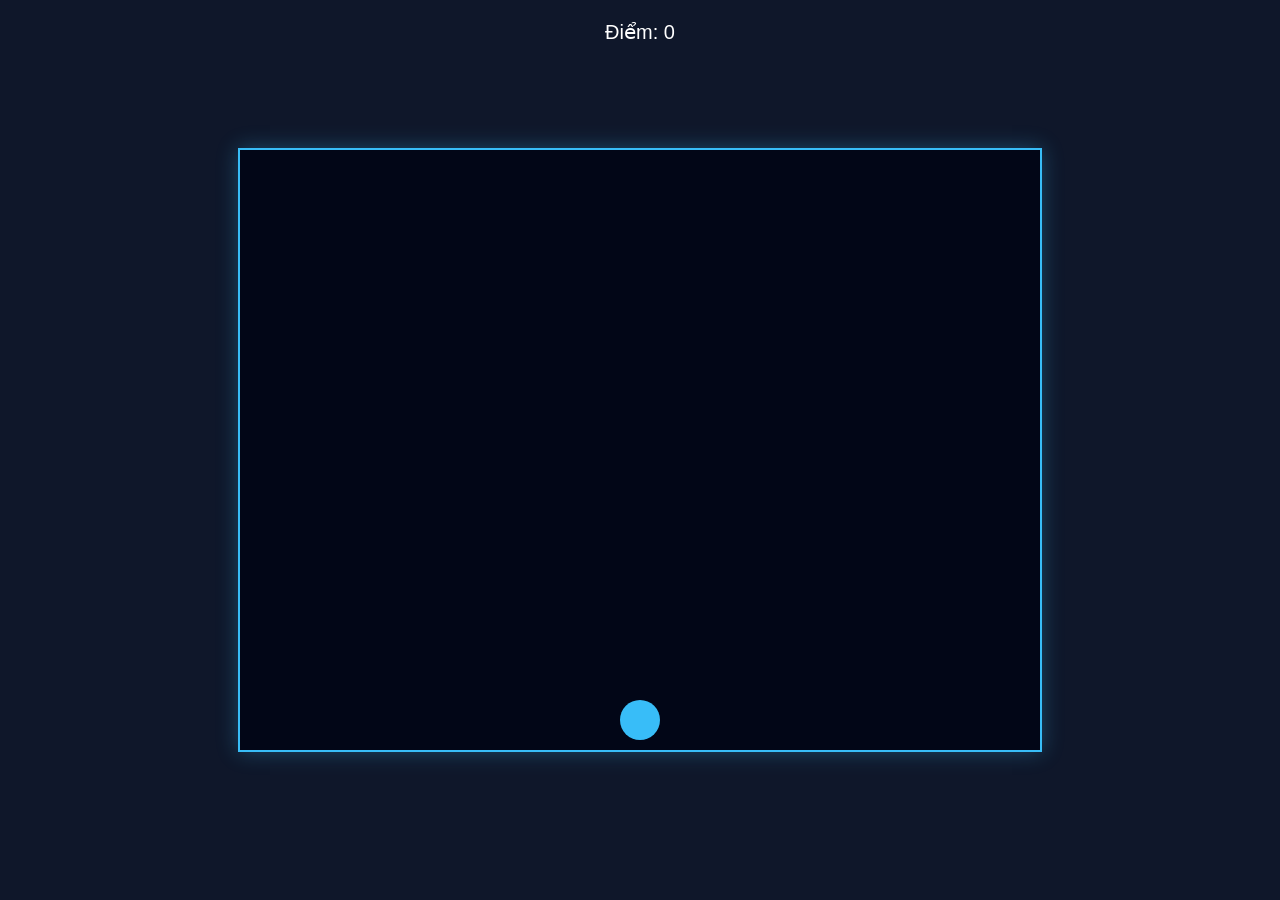
==== index.html @ 9acb3fcd "up Updated vocabulary list with additional entries and removed some." ====
<!DOCTYPE html>
<html lang="vi">
<head>
    <meta charset="UTF-8">
    <title>Game Bắn Từ Vựng - Typing Shooter</title>
    <style>
        body {
            margin: 0;
            background: #0f172a;
            color: #fff;
            font-family: Arial, sans-serif;
            display: flex;
            flex-direction: column;
            align-items: center;
            justify-content: center;
            height: 100vh;
            overflow: hidden;
        }
        #gameCanvas {
            border: 2px solid #38bdf8;
            box-shadow: 0 0 20px rgba(56, 189, 248, 0.3);
            background: #020617;
        }
        .info {
            position: absolute;
            top: 20px;
            font-size: 20px;
        }
    </style>
</head>
<body>

<div class="info">Điểm: <span id="score">0</span></div>
<canvas id="gameCanvas" width="800" height="600"></canvas>

<script>
const canvas = document.getElementById('gameCanvas');
const ctx = canvas.getContext('2d');
const scoreEl = document.getElementById('score');

const wordList = [
    // --- Thực phẩm & Đồ uống ---
    { en: 'apple', vi: 'Quả táo' },
    { en: 'banana', vi: 'Quả chuối' },
    { en: 'water', vi: 'Nước' },
    { en: 'food', vi: 'Thức ăn' },
    { en: 'bread', vi: 'Bánh mì' },
    { en: 'rice', vi: 'Cơm / Gạo' },
    { en: 'milk', vi: 'Sữa' },
    { en: 'tea', vi: 'Trà' },
    { en: 'coffee', vi: 'Cà phê' },
    { en: 'meat', vi: 'Thịt' },
    { en: 'fish', vi: 'Cá' },
    { en: 'chicken', vi: 'Thịt gà' },
    { en: 'egg', vi: 'Quả trứng' },
    { en: 'sugar', vi: 'Đường' },
    { en: 'salt', vi: 'Muối' },
    { en: 'fruit', vi: 'Trái cây' },
    { en: 'vegetable', vi: 'Rau củ' },
    { en: 'soup', vi: 'Canh / Súp' },
    { en: 'juice', vi: 'Nước ép' },
    { en: 'cake', vi: 'Bánh ngọt' },

    // --- Công nghệ & Thiết bị ---
    { en: 'computer', vi: 'Máy tính' },
    { en: 'keyboard', vi: 'Bàn phím' },
    { en: 'mouse', vi: 'Con chuột máy tính' },
    { en: 'screen', vi: 'Màn hình' },
    { en: 'phone', vi: 'Điện thoại' },
    { en: 'laptop', vi: 'Máy tính xách tay' },
    { en: 'internet', vi: 'Mạng internet' },
    { en: 'website', vi: 'Trang web' },
    { en: 'software', vi: 'Phần mềm' },
    { en: 'hardware', vi: 'Phần cứng' },
    { en: 'network', vi: 'Mạng lưới' },
    { en: 'data', vi: 'Dữ liệu' },
    { en: 'coding', vi: 'Lập trình' },
    { en: 'system', vi: 'Hệ thống' },
    { en: 'device', vi: 'Thiết bị' },
    { en: 'camera', vi: 'Máy ảnh / Camera' },
    { en: 'file', vi: 'Tập tin' },
    { en: 'folder', vi: 'Thư mục' },
    { en: 'message', vi: 'Tin nhắn' },
    { en: 'email', vi: 'Thư điện tử' },

    // --- Gia đình & Con người ---
    { en: 'family', vi: 'Gia đình' },
    { en: 'father', vi: 'Bố / Cha' },
    { en: 'mother', vi: 'Mẹ' },
    { en: 'brother', vi: 'Anh / Em trai' },
    { en: 'sister', vi: 'Chị / Em gái' },
    { en: 'child', vi: 'Đứa trẻ' },
    { en: 'children', vi: 'Trẻ em' },
    { en: 'parent', vi: 'Phụ huynh' },
    { en: 'friend', vi: 'Bạn bè' },
    { en: 'person', vi: 'Con người' },
    { en: 'people', vi: 'Mọi người / Con người' },
    { en: 'man', vi: 'Đàn ông' },
    { en: 'woman', vi: 'Phụ nữ' },
    { en: 'boy', vi: 'Cậu bé' },
    { en: 'girl', vi: 'Cô gái' },
    { en: 'baby', vi: 'Trẻ sơ sinh' },
    { en: 'student', vi: 'Học sinh / Sinh viên' },
    { en: 'teacher', vi: 'Giáo viên' },
    { en: 'doctor', vi: 'Bác sĩ' },
    { en: 'worker', vi: 'Công nhân / Người lao động' },

    // --- Thời gian & Vũ trụ ---
    { en: 'time', vi: 'Thời gian' },
    { en: 'today', vi: 'Hôm nay' },
    { en: 'yesterday', vi: 'Hôm qua' },
    { en: 'tomorrow', vi: 'Ngày mai' },
    { en: 'morning', vi: 'Buổi sáng' },
    { en: 'afternoon', vi: 'Buổi chiều' },
    { en: 'evening', vi: 'Buổi tối' },
    { en: 'night', vi: 'Ban đêm' },
    { en: 'week', vi: 'Tuần' },
    { en: 'month', vi: 'Tháng' },
    { en: 'year', vi: 'Năm' },
    { en: 'future', vi: 'Tương lai' },
    { en: 'past', vi: 'Quá khứ' },
    { en: 'present', vi: 'Hiện tại' },
    { en: 'sun', vi: 'Mặt trời' },
    { en: 'moon', vi: 'Mặt trăng' },
    { en: 'star', vi: 'Ngôi sao' },
    { en: 'galaxy', vi: 'Thiên hà' },
    { en: 'space', vi: 'Không gian / Vũ trụ' },
    { en: 'earth', vi: 'Trái đất' },

    // --- Đồ vật & Nhà cửa ---
    { en: 'house', vi: 'Ngôi nhà' },
    { en: 'room', vi: 'Căn phòng' },
    { en: 'door', vi: 'Cửa ra vào' },
    { en: 'window', vi: 'Cửa sổ' },
    { en: 'table', vi: 'Cái bàn' },
    { en: 'chair', vi: 'Cái ghế' },
    { en: 'bed', vi: 'Cái giường' },
    { en: 'book', vi: 'Quyển sách' },
    { en: 'pen', vi: 'Cây bút' },
    { en: 'paper', vi: 'Tờ giấy' },
    { en: 'bag', vi: 'Cặp / Túi xách' },
    { en: 'clothes', vi: 'Quần áo' },
    { en: 'shoes', vi: 'Giày' },
    { en: 'clock', vi: 'Đồng hồ' },
    { en: 'money', vi: 'Tiền' },
    { en: 'car', vi: 'Xe hơi' },
    { en: 'bicycle', vi: 'Xe đạp' },
    { en: 'bus', vi: 'Xe buýt' },
    { en: 'train', vi: 'Tàu hỏa' },
    { en: 'airplane', vi: 'Máy bay' },

    // --- Địa điểm & Thiên nhiên ---
    { en: 'city', vi: 'Thành phố' },
    { en: 'country', vi: 'Đất nước / Quê hương' },
    { en: 'school', vi: 'Trường học' },
    { en: 'company', vi: 'Công ty' },
    { en: 'office', vi: 'Văn phòng' },
    { en: 'hospital', vi: 'Bệnh viện' },
    { en: 'park', vi: 'Công viên' },
    { en: 'street', vi: 'Con đường' },
    { en: 'road', vi: 'Đường đi' },
    { en: 'market', vi: 'Chợ' },
    { en: 'store', vi: 'Cửa hàng' },
    { en: 'river', vi: 'Dòng sông' },
    { en: 'sea', vi: 'Biển' },
    { en: 'ocean', vi: 'Đại dương' },
    { en: 'mountain', vi: 'Ngọn núi' },
    { en: 'forest', vi: 'Khu rừng' },
    { en: 'tree', vi: 'Cây cối' },
    { en: 'flower', vi: 'Bông hoa' },
    { en: 'weather', vi: 'Thời tiết' },
    { en: 'rain', vi: 'Cơn mưa' },

    // --- Động từ thông dụng ---
    { en: 'be', vi: 'Thì, là, ở' },
    { en: 'have', vi: 'Có' },
    { en: 'do', vi: 'Làm' },
    { en: 'say', vi: 'Nói' },
    { en: 'go', vi: 'Đi' },
    { en: 'get', vi: 'Nhận được / Lấy' },
    { en: 'make', vi: 'Tạo ra / Làm' },
    { en: 'know', vi: 'Biết' },
    { en: 'think', vi: 'Nghĩ' },
    { en: 'take', vi: 'Cầm / Lấy' },
    { en: 'see', vi: 'Nhìn thấy' },
    { en: 'come', vi: 'Đến' },
    { en: 'want', vi: 'Muốn' },
    { en: 'look', vi: 'Nhìn' },
    { en: 'use', vi: 'Sử dụng' },
    { en: 'find', vi: 'Tìm kiếm' },
    { en: 'give', vi: 'Cho / Tặng' },
    { en: 'tell', vi: 'Kể / Nói' },
    { en: 'work', vi: 'Làm việc' },
    { en: 'call', vi: 'Gọi điện / Gọi' },
    { en: 'try', vi: 'Thử / Cố gắng' },
    { en: 'ask', vi: 'Hỏi' },
    { en: 'need', vi: 'Cần' },
    { en: 'feel', vi: 'Cảm thấy' },
    { en: 'become', vi: 'Trở thành' },
    { en: 'leave', vi: 'Rời đi' },
    { en: 'put', vi: 'Đặt / Để' },
    { en: 'mean', vi: 'Có nghĩa là' },
    { en: 'keep', vi: 'Giữ' },
    { en: 'let', vi: 'Để cho / Cho phép' },
    { en: 'begin', vi: 'Bắt đầu' },
    { en: 'seem', vi: 'Có vẻ như' },
    { en: 'help', vi: 'Giúp đỡ' },
    { en: 'talk', vi: 'Nói chuyện' },
    { en: 'turn', vi: 'Xoay / Rẽ' },
    { en: 'start', vi: 'Khởi động / Bắt đầu' },
    { en: 'show', vi: 'Cho xem / Hiển thị' },
    { en: 'hear', vi: 'Nghe' },
    { en: 'play', vi: 'Chơi' },
    { en: 'run', vi: 'Chạy' },

    // --- Tính từ phổ biến ---
    { en: 'good', vi: 'Tốt' },
    { en: 'bad', vi: 'Xấu / Tồi tệ' },
    { en: 'big', vi: 'Lớn / To' },
    { en: 'small', vi: 'Nhỏ / Bé' },
    { en: 'happy', vi: 'Vui vẻ' },
    { en: 'sad', vi: 'Buồn' },
    { en: 'new', vi: 'Mới' },
    { en: 'old', vi: 'Cũ / Già' },
    { en: 'young', vi: 'Trẻ' },
    { en: 'long', vi: 'Dài' },
    { en: 'short', vi: 'Ngắn / Thấp' },
    { en: 'hot', vi: 'Nóng' },
    { en: 'cold', vi: 'Lạnh' },
    { en: 'easy', vi: 'Dễ dàng' },
    { en: 'hard', vi: 'Khó / Cứng' },
    { en: 'fast', vi: 'Nhanh' },
    { en: 'slow', vi: 'Chậm' },
    { en: 'beautiful', vi: 'Đẹp' },
    { en: 'important', vi: 'Quan trọng' },
    { en: 'different', vi: 'Khác biệt' },

    // --- Khái niệm & Khác ---
    { en: 'english', vi: 'Tiếng Anh' },
    { en: 'language', vi: 'Ngôn ngữ' },
    { en: 'rocket', vi: 'Tên lửa' },
    { en: 'bullet', vi: 'Viên đạn' },
    { en: 'life', vi: 'Cuộc sống' },
    { en: 'world', vi: 'Thế giới' },
    { en: 'health', vi: 'Sức khỏe' },
    { en: 'music', vi: 'Âm nhạc' },
    { en: 'art', vi: 'Nghệ thuật' },
    { en: 'history', vi: 'Lịch sử' },
    { en: 'science', vi: 'Khoa học' },
    { en: 'business', vi: 'Kinh doanh' },
    { en: 'power', vi: 'Sức mạnh / Năng lượng' },
    { en: 'game', vi: 'Trò chơi' },
    { en: 'idea', vi: 'Ý tưởng' },
    { en: 'question', vi: 'Câu hỏi' },
    { en: 'answer', vi: 'Câu trả lời' },
    { en: 'problem', vi: 'Vấn đề' },
    { en: 'solution', vi: 'Giải pháp' },
    { en: 'truth', vi: 'Sự thật' }
];

let score = 0;
let enemies = [];
let bullets = [];
let activeTarget = null; // Từ đang gõ dở

// Tọa độ súng
const gun = { x: canvas.width / 2, y: canvas.height - 30 };

// Tạo từ mới rơi xuống
function spawnEnemy() {
    const wordObj = wordList[Math.floor(Math.random() * wordList.length)];
    const x = Math.random() * (canvas.width - 200) + 50;
    enemies.push({
        text: wordObj.en,
        meaning: wordObj.vi,
        typedIndex: 0,
        x: x,
        y: 0,
        speed: 0.8 + Math.random() * 0.5
    });
}

// Tạo hiệu ứng đạn
function fireBullet(targetX, targetY) {
    bullets.push({
        x: gun.x,
        y: gun.y,
        targetX: targetX,
        targetY: targetY,
        speed: 14
    });
}

// Xử lý gõ phím
window.addEventListener('keydown', (e) => {
    const key = e.key.toLowerCase();
    if (key.length !== 1 || key < 'a' || key > 'z') return;

    // Tìm mục tiêu nếu chưa chọn
    if (!activeTarget) {
        for (let enemy of enemies) {
            if (enemy.text[0] === key) {
                activeTarget = enemy;
                break;
            }
        }
    }

    // Kiểm tra gõ đúng phím tiếp theo
    if (activeTarget) {
        if (activeTarget.text[activeTarget.typedIndex] === key) {
            activeTarget.typedIndex++;
            fireBullet(activeTarget.x + activeTarget.typedIndex * 12, activeTarget.y);

            // Gõ xong toàn bộ từ
            if (activeTarget.typedIndex === activeTarget.text.length) {
                score += 10;
                scoreEl.innerText = score;
                enemies = enemies.filter(e => e !== activeTarget);
                activeTarget = null;
            }
        }
    }
});

function update() {
    // Cập nhật vị trí từ rơi
    for (let enemy of enemies) {
        enemy.y += enemy.speed;
        if (enemy.y > canvas.height - 40) {
            if (enemy === activeTarget) activeTarget = null;
            enemies = enemies.filter(e => e !== enemy);
        }
    }

    // Cập nhật đạn
    for (let i = bullets.length - 1; i >= 0; i--) {
        let b = bullets[i];
        let dx = b.targetX - b.x;
        let dy = b.targetY - b.y;
        let dist = Math.hypot(dx, dy);

        if (dist < 10) {
            bullets.splice(i, 1);
        } else {
            b.x += (dx / dist) * b.speed;
            b.y += (dy / dist) * b.speed;
        }
    }
}

function draw() {
    ctx.clearRect(0, 0, canvas.width, canvas.height);

    // Vẽ súng
    ctx.fillStyle = '#38bdf8';
    ctx.beginPath();
    ctx.arc(gun.x, gun.y, 20, 0, Math.PI * 2);
    ctx.fill();

    // Vẽ từ vựng & Tiếng Việt
    for (let enemy of enemies) {
        // 1. Vẽ nghĩa tiếng Việt bên trên (phông nhỏ, mờ hơn)
        ctx.font = '14px Arial';
        ctx.fillStyle = enemy === activeTarget ? '#fde047' : '#94a3b8';
        ctx.fillText(`(${enemy.meaning})`, enemy.x, enemy.y - 22);

        // 2. Vẽ từ tiếng Anh
        ctx.font = '22px Courier New';
        let typedPart = enemy.text.substring(0, enemy.typedIndex);
        let remainingPart = enemy.text.substring(enemy.typedIndex);

        // Chữ đã gõ (Xanh lá)
        ctx.fillStyle = '#4ade80';
        ctx.fillText(typedPart, enemy.x, enemy.y);

        // Chữ chưa gõ (Trắng hoặc Vàng nếu đang ngắm)
        let typedWidth = ctx.measureText(typedPart).width;
        ctx.fillStyle = enemy === activeTarget ? '#facc15' : '#ffffff';
        ctx.fillText(remainingPart, enemy.x + typedWidth, enemy.y);
    }

    // Vẽ đạn
    ctx.fillStyle = '#f43f5e';
    for (let b of bullets) {
        ctx.beginPath();
        ctx.arc(b.x, b.y, 4, 0, Math.PI * 2);
        ctx.fill();
    }
}

function gameLoop() {
    update();
    draw();
    requestAnimationFrame(gameLoop);
}

setInterval(spawnEnemy, 2500);
gameLoop();
</script>
</body>
</html>
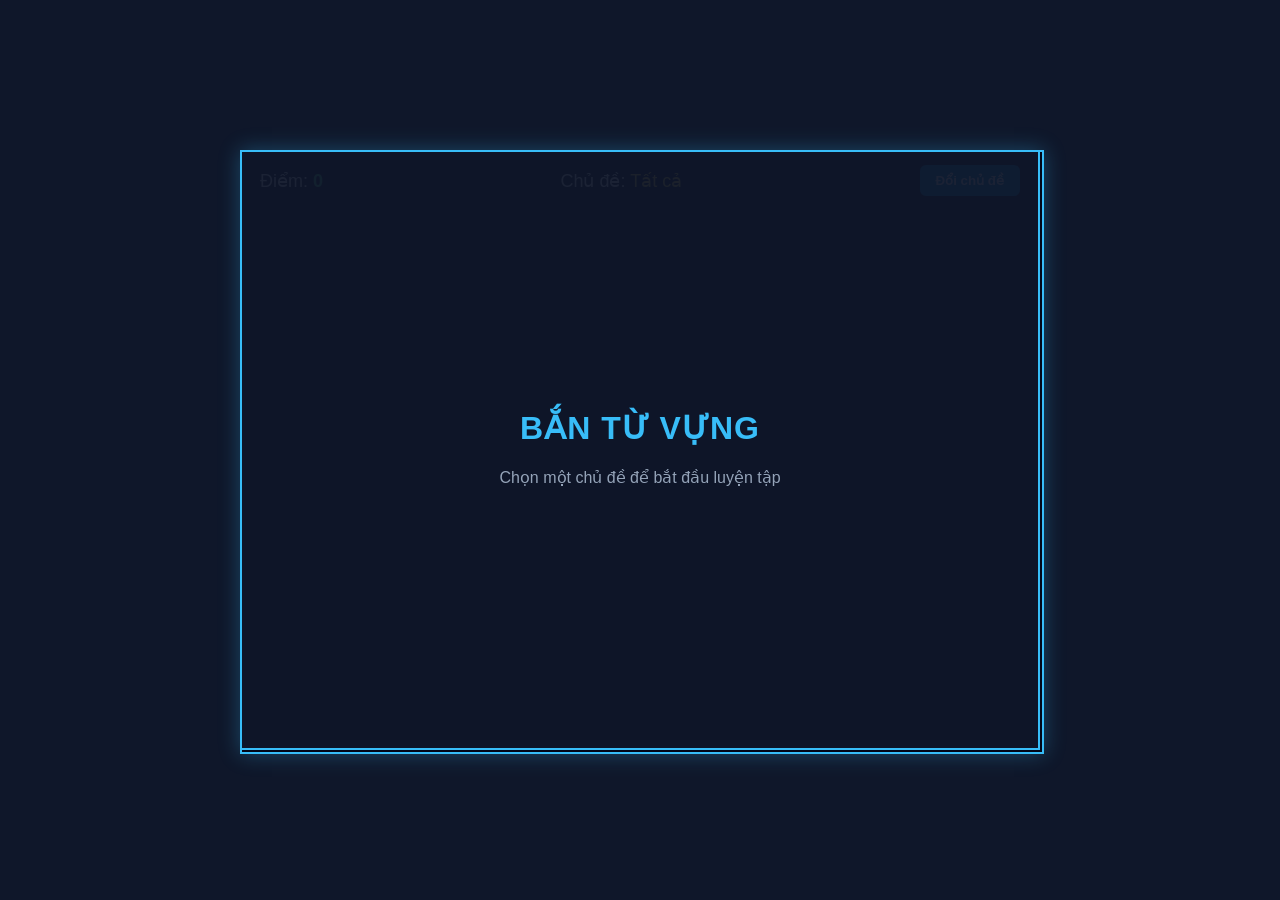
==== commit 80310a5f: "up new" ====
--- a/index.html
+++ b/index.html
@@ -16,259 +16,275 @@
             height: 100vh;
             overflow: hidden;
         }
+
+        #gameContainer {
+            position: relative;
+            width: 800px;
+            height: 600px;
+        }
+
         #gameCanvas {
             border: 2px solid #38bdf8;
             box-shadow: 0 0 20px rgba(56, 189, 248, 0.3);
             background: #020617;
-        }
+            display: block;
+        }
+
         .info {
             position: absolute;
-            top: 20px;
-            font-size: 20px;
+            top: 15px;
+            left: 20px;
+            right: 20px;
+            display: flex;
+            justify-content: space-between;
+            align-items: center;
+            font-size: 18px;
+            z-index: 5;
+            pointer-events: none;
+        }
+
+        .info button {
+            pointer-events: auto;
+            background: #0284c7;
+            color: white;
+            border: none;
+            padding: 8px 16px;
+            border-radius: 6px;
+            cursor: pointer;
+            font-weight: bold;
+            transition: 0.2s;
+        }
+
+        .info button:hover {
+            background: #0369a1;
+        }
+
+        /* Menu chọn chủ đề overlay */
+        #menuOverlay {
+            position: absolute;
+            top: 0;
+            left: 0;
+            width: 100%;
+            height: 100%;
+            background: rgba(15, 23, 42, 0.95);
+            border: 2px solid #38bdf8;
+            box-sizing: border-box;
+            display: flex;
+            flex-direction: column;
+            align-items: center;
+            justify-content: center;
+            z-index: 10;
+            padding: 20px;
+        }
+
+        #menuOverlay h1 {
+            color: #38bdf8;
+            margin-bottom: 5px;
+            font-size: 32px;
+            text-transform: uppercase;
+            letter-spacing: 1px;
+        }
+
+        #menuOverlay p {
+            color: #94a3b8;
+            margin-bottom: 25px;
+        }
+
+        .category-grid {
+            display: grid;
+            grid-template-columns: repeat(3, 1fr);
+            gap: 12px;
+            width: 90%;
+            max-width: 650px;
+        }
+
+        .category-btn {
+            background: #1e293b;
+            color: #e2e8f0;
+            border: 1px solid #475569;
+            padding: 14px;
+            border-radius: 8px;
+            cursor: pointer;
+            font-size: 15px;
+            font-weight: bold;
+            transition: all 0.2s ease;
+            text-align: center;
+        }
+
+        .category-btn:hover {
+            background: #38bdf8;
+            color: #0f172a;
+            border-color: #38bdf8;
+            transform: translateY(-2px);
+            box-shadow: 0 4px 12px rgba(56, 189, 248, 0.3);
+        }
+
+        .category-btn.all-btn {
+            grid-column: span 3;
+            background: #0284c7;
+            border-color: #38bdf8;
+        }
+
+        .category-btn.all-btn:hover {
+            background: #0369a1;
+            color: white;
         }
     </style>
 </head>
 <body>
 
-<div class="info">Điểm: <span id="score">0</span></div>
-<canvas id="gameCanvas" width="800" height="600"></canvas>
+<div id="gameContainer">
+    <div class="info">
+        <div>Điểm: <span id="score" style="color: #4ade80; font-weight: bold;">0</span></div>
+        <div>Chủ đề: <span id="currentCategory" style="color: #fde047;">Tất cả</span></div>
+        <button id="changeCatBtn" onclick="showMenu()">Đổi chủ đề</button>
+    </div>
+
+    <!-- Màn hình chọn chủ đề -->
+    <div id="menuOverlay">
+        <h1>Bắn Từ Vựng</h1>
+        <p>Chọn một chủ đề để bắt đầu luyện tập</p>
+        <div class="category-grid" id="categoryGrid"></div>
+    </div>
+
+    <canvas id="gameCanvas" width="800" height="600"></canvas>
+</div>
 
 <script>
 const canvas = document.getElementById('gameCanvas');
 const ctx = canvas.getContext('2d');
 const scoreEl = document.getElementById('score');
-
-const wordList = [
-    // --- Thực phẩm & Đồ uống ---
-    { en: 'apple', vi: 'Quả táo' },
-    { en: 'banana', vi: 'Quả chuối' },
-    { en: 'water', vi: 'Nước' },
-    { en: 'food', vi: 'Thức ăn' },
-    { en: 'bread', vi: 'Bánh mì' },
-    { en: 'rice', vi: 'Cơm / Gạo' },
-    { en: 'milk', vi: 'Sữa' },
-    { en: 'tea', vi: 'Trà' },
-    { en: 'coffee', vi: 'Cà phê' },
-    { en: 'meat', vi: 'Thịt' },
-    { en: 'fish', vi: 'Cá' },
-    { en: 'chicken', vi: 'Thịt gà' },
-    { en: 'egg', vi: 'Quả trứng' },
-    { en: 'sugar', vi: 'Đường' },
-    { en: 'salt', vi: 'Muối' },
-    { en: 'fruit', vi: 'Trái cây' },
-    { en: 'vegetable', vi: 'Rau củ' },
-    { en: 'soup', vi: 'Canh / Súp' },
-    { en: 'juice', vi: 'Nước ép' },
-    { en: 'cake', vi: 'Bánh ngọt' },
-
-    // --- Công nghệ & Thiết bị ---
-    { en: 'computer', vi: 'Máy tính' },
-    { en: 'keyboard', vi: 'Bàn phím' },
-    { en: 'mouse', vi: 'Con chuột máy tính' },
-    { en: 'screen', vi: 'Màn hình' },
-    { en: 'phone', vi: 'Điện thoại' },
-    { en: 'laptop', vi: 'Máy tính xách tay' },
-    { en: 'internet', vi: 'Mạng internet' },
-    { en: 'website', vi: 'Trang web' },
-    { en: 'software', vi: 'Phần mềm' },
-    { en: 'hardware', vi: 'Phần cứng' },
-    { en: 'network', vi: 'Mạng lưới' },
-    { en: 'data', vi: 'Dữ liệu' },
-    { en: 'coding', vi: 'Lập trình' },
-    { en: 'system', vi: 'Hệ thống' },
-    { en: 'device', vi: 'Thiết bị' },
-    { en: 'camera', vi: 'Máy ảnh / Camera' },
-    { en: 'file', vi: 'Tập tin' },
-    { en: 'folder', vi: 'Thư mục' },
-    { en: 'message', vi: 'Tin nhắn' },
-    { en: 'email', vi: 'Thư điện tử' },
-
-    // --- Gia đình & Con người ---
-    { en: 'family', vi: 'Gia đình' },
-    { en: 'father', vi: 'Bố / Cha' },
-    { en: 'mother', vi: 'Mẹ' },
-    { en: 'brother', vi: 'Anh / Em trai' },
-    { en: 'sister', vi: 'Chị / Em gái' },
-    { en: 'child', vi: 'Đứa trẻ' },
-    { en: 'children', vi: 'Trẻ em' },
-    { en: 'parent', vi: 'Phụ huynh' },
-    { en: 'friend', vi: 'Bạn bè' },
-    { en: 'person', vi: 'Con người' },
-    { en: 'people', vi: 'Mọi người / Con người' },
-    { en: 'man', vi: 'Đàn ông' },
-    { en: 'woman', vi: 'Phụ nữ' },
-    { en: 'boy', vi: 'Cậu bé' },
-    { en: 'girl', vi: 'Cô gái' },
-    { en: 'baby', vi: 'Trẻ sơ sinh' },
-    { en: 'student', vi: 'Học sinh / Sinh viên' },
-    { en: 'teacher', vi: 'Giáo viên' },
-    { en: 'doctor', vi: 'Bác sĩ' },
-    { en: 'worker', vi: 'Công nhân / Người lao động' },
-
-    // --- Thời gian & Vũ trụ ---
-    { en: 'time', vi: 'Thời gian' },
-    { en: 'today', vi: 'Hôm nay' },
-    { en: 'yesterday', vi: 'Hôm qua' },
-    { en: 'tomorrow', vi: 'Ngày mai' },
-    { en: 'morning', vi: 'Buổi sáng' },
-    { en: 'afternoon', vi: 'Buổi chiều' },
-    { en: 'evening', vi: 'Buổi tối' },
-    { en: 'night', vi: 'Ban đêm' },
-    { en: 'week', vi: 'Tuần' },
-    { en: 'month', vi: 'Tháng' },
-    { en: 'year', vi: 'Năm' },
-    { en: 'future', vi: 'Tương lai' },
-    { en: 'past', vi: 'Quá khứ' },
-    { en: 'present', vi: 'Hiện tại' },
-    { en: 'sun', vi: 'Mặt trời' },
-    { en: 'moon', vi: 'Mặt trăng' },
-    { en: 'star', vi: 'Ngôi sao' },
-    { en: 'galaxy', vi: 'Thiên hà' },
-    { en: 'space', vi: 'Không gian / Vũ trụ' },
-    { en: 'earth', vi: 'Trái đất' },
-
-    // --- Đồ vật & Nhà cửa ---
-    { en: 'house', vi: 'Ngôi nhà' },
-    { en: 'room', vi: 'Căn phòng' },
-    { en: 'door', vi: 'Cửa ra vào' },
-    { en: 'window', vi: 'Cửa sổ' },
-    { en: 'table', vi: 'Cái bàn' },
-    { en: 'chair', vi: 'Cái ghế' },
-    { en: 'bed', vi: 'Cái giường' },
-    { en: 'book', vi: 'Quyển sách' },
-    { en: 'pen', vi: 'Cây bút' },
-    { en: 'paper', vi: 'Tờ giấy' },
-    { en: 'bag', vi: 'Cặp / Túi xách' },
-    { en: 'clothes', vi: 'Quần áo' },
-    { en: 'shoes', vi: 'Giày' },
-    { en: 'clock', vi: 'Đồng hồ' },
-    { en: 'money', vi: 'Tiền' },
-    { en: 'car', vi: 'Xe hơi' },
-    { en: 'bicycle', vi: 'Xe đạp' },
-    { en: 'bus', vi: 'Xe buýt' },
-    { en: 'train', vi: 'Tàu hỏa' },
-    { en: 'airplane', vi: 'Máy bay' },
-
-    // --- Địa điểm & Thiên nhiên ---
-    { en: 'city', vi: 'Thành phố' },
-    { en: 'country', vi: 'Đất nước / Quê hương' },
-    { en: 'school', vi: 'Trường học' },
-    { en: 'company', vi: 'Công ty' },
-    { en: 'office', vi: 'Văn phòng' },
-    { en: 'hospital', vi: 'Bệnh viện' },
-    { en: 'park', vi: 'Công viên' },
-    { en: 'street', vi: 'Con đường' },
-    { en: 'road', vi: 'Đường đi' },
-    { en: 'market', vi: 'Chợ' },
-    { en: 'store', vi: 'Cửa hàng' },
-    { en: 'river', vi: 'Dòng sông' },
-    { en: 'sea', vi: 'Biển' },
-    { en: 'ocean', vi: 'Đại dương' },
-    { en: 'mountain', vi: 'Ngọn núi' },
-    { en: 'forest', vi: 'Khu rừng' },
-    { en: 'tree', vi: 'Cây cối' },
-    { en: 'flower', vi: 'Bông hoa' },
-    { en: 'weather', vi: 'Thời tiết' },
-    { en: 'rain', vi: 'Cơn mưa' },
-
-    // --- Động từ thông dụng ---
-    { en: 'be', vi: 'Thì, là, ở' },
-    { en: 'have', vi: 'Có' },
-    { en: 'do', vi: 'Làm' },
-    { en: 'say', vi: 'Nói' },
-    { en: 'go', vi: 'Đi' },
-    { en: 'get', vi: 'Nhận được / Lấy' },
-    { en: 'make', vi: 'Tạo ra / Làm' },
-    { en: 'know', vi: 'Biết' },
-    { en: 'think', vi: 'Nghĩ' },
-    { en: 'take', vi: 'Cầm / Lấy' },
-    { en: 'see', vi: 'Nhìn thấy' },
-    { en: 'come', vi: 'Đến' },
-    { en: 'want', vi: 'Muốn' },
-    { en: 'look', vi: 'Nhìn' },
-    { en: 'use', vi: 'Sử dụng' },
-    { en: 'find', vi: 'Tìm kiếm' },
-    { en: 'give', vi: 'Cho / Tặng' },
-    { en: 'tell', vi: 'Kể / Nói' },
-    { en: 'work', vi: 'Làm việc' },
-    { en: 'call', vi: 'Gọi điện / Gọi' },
-    { en: 'try', vi: 'Thử / Cố gắng' },
-    { en: 'ask', vi: 'Hỏi' },
-    { en: 'need', vi: 'Cần' },
-    { en: 'feel', vi: 'Cảm thấy' },
-    { en: 'become', vi: 'Trở thành' },
-    { en: 'leave', vi: 'Rời đi' },
-    { en: 'put', vi: 'Đặt / Để' },
-    { en: 'mean', vi: 'Có nghĩa là' },
-    { en: 'keep', vi: 'Giữ' },
-    { en: 'let', vi: 'Để cho / Cho phép' },
-    { en: 'begin', vi: 'Bắt đầu' },
-    { en: 'seem', vi: 'Có vẻ như' },
-    { en: 'help', vi: 'Giúp đỡ' },
-    { en: 'talk', vi: 'Nói chuyện' },
-    { en: 'turn', vi: 'Xoay / Rẽ' },
-    { en: 'start', vi: 'Khởi động / Bắt đầu' },
-    { en: 'show', vi: 'Cho xem / Hiển thị' },
-    { en: 'hear', vi: 'Nghe' },
-    { en: 'play', vi: 'Chơi' },
-    { en: 'run', vi: 'Chạy' },
-
-    // --- Tính từ phổ biến ---
-    { en: 'good', vi: 'Tốt' },
-    { en: 'bad', vi: 'Xấu / Tồi tệ' },
-    { en: 'big', vi: 'Lớn / To' },
-    { en: 'small', vi: 'Nhỏ / Bé' },
-    { en: 'happy', vi: 'Vui vẻ' },
-    { en: 'sad', vi: 'Buồn' },
-    { en: 'new', vi: 'Mới' },
-    { en: 'old', vi: 'Cũ / Già' },
-    { en: 'young', vi: 'Trẻ' },
-    { en: 'long', vi: 'Dài' },
-    { en: 'short', vi: 'Ngắn / Thấp' },
-    { en: 'hot', vi: 'Nóng' },
-    { en: 'cold', vi: 'Lạnh' },
-    { en: 'easy', vi: 'Dễ dàng' },
-    { en: 'hard', vi: 'Khó / Cứng' },
-    { en: 'fast', vi: 'Nhanh' },
-    { en: 'slow', vi: 'Chậm' },
-    { en: 'beautiful', vi: 'Đẹp' },
-    { en: 'important', vi: 'Quan trọng' },
-    { en: 'different', vi: 'Khác biệt' },
-
-    // --- Khái niệm & Khác ---
-    { en: 'english', vi: 'Tiếng Anh' },
-    { en: 'language', vi: 'Ngôn ngữ' },
-    { en: 'rocket', vi: 'Tên lửa' },
-    { en: 'bullet', vi: 'Viên đạn' },
-    { en: 'life', vi: 'Cuộc sống' },
-    { en: 'world', vi: 'Thế giới' },
-    { en: 'health', vi: 'Sức khỏe' },
-    { en: 'music', vi: 'Âm nhạc' },
-    { en: 'art', vi: 'Nghệ thuật' },
-    { en: 'history', vi: 'Lịch sử' },
-    { en: 'science', vi: 'Khoa học' },
-    { en: 'business', vi: 'Kinh doanh' },
-    { en: 'power', vi: 'Sức mạnh / Năng lượng' },
-    { en: 'game', vi: 'Trò chơi' },
-    { en: 'idea', vi: 'Ý tưởng' },
-    { en: 'question', vi: 'Câu hỏi' },
-    { en: 'answer', vi: 'Câu trả lời' },
-    { en: 'problem', vi: 'Vấn đề' },
-    { en: 'solution', vi: 'Giải pháp' },
-    { en: 'truth', vi: 'Sự thật' }
-];
-
+const categoryEl = document.getElementById('currentCategory');
+const menuOverlay = document.getElementById('menuOverlay');
+const categoryGrid = document.getElementById('categoryGrid');
+
+// Danh sách từ vựng chia theo chủ đề (Categories)
+const vocabularyCategories = {
+    'Thực phẩm': [
+        { en: 'apple', vi: 'Quả táo' }, { en: 'banana', vi: 'Quả chuối' }, { en: 'water', vi: 'Nước' },
+        { en: 'food', vi: 'Thức ăn' }, { en: 'bread', vi: 'Bánh mì' }, { en: 'rice', vi: 'Cơm / Gạo' },
+        { en: 'milk', vi: 'Sữa' }, { en: 'tea', vi: 'Trà' }, { en: 'coffee', vi: 'Cà phê' },
+        { en: 'meat', vi: 'Thịt' }, { en: 'fish', vi: 'Cá' }, { en: 'chicken', vi: 'Thịt gà' },
+        { en: 'egg', vi: 'Quả trứng' }, { en: 'sugar', vi: 'Đường' }, { en: 'salt', vi: 'Muối' },
+        { en: 'fruit', vi: 'Trái cây' }, { en: 'vegetable', vi: 'Rau củ' }, { en: 'soup', vi: 'Canh / Súp' },
+        { en: 'juice', vi: 'Nước ép' }, { en: 'cake', vi: 'Bánh ngọt' }
+    ],
+    'Công nghệ': [
+        { en: 'computer', vi: 'Máy tính' }, { en: 'keyboard', vi: 'Bàn phím' }, { en: 'mouse', vi: 'Con chuột' },
+        { en: 'screen', vi: 'Màn hình' }, { en: 'phone', vi: 'Điện thoại' }, { en: 'laptop', vi: 'Laptop' },
+        { en: 'internet', vi: 'Mạng internet' }, { en: 'website', vi: 'Trang web' }, { en: 'software', vi: 'Phần mềm' },
+        { en: 'hardware', vi: 'Phần cứng' }, { en: 'network', vi: 'Mạng lưới' }, { en: 'data', vi: 'Dữ liệu' },
+        { en: 'coding', vi: 'Lập trình' }, { en: 'system', vi: 'Hệ thống' }, { en: 'device', vi: 'Thiết bị' },
+        { en: 'camera', vi: 'Máy ảnh' }, { en: 'file', vi: 'Tập tin' }, { en: 'folder', vi: 'Thư mục' },
+        { en: 'message', vi: 'Tin nhắn' }, { en: 'email', vi: 'Thư điện tử' }
+    ],
+    'Gia đình & Con người': [
+        { en: 'family', vi: 'Gia đình' }, { en: 'father', vi: 'Bố / Cha' }, { en: 'mother', vi: 'Mẹ' },
+        { en: 'brother', vi: 'Anh / Em trai' }, { en: 'sister', vi: 'Chị / Em gái' }, { en: 'child', vi: 'Đứa trẻ' },
+        { en: 'children', vi: 'Trẻ em' }, { en: 'parent', vi: 'Phụ huynh' }, { en: 'friend', vi: 'Bạn bè' },
+        { en: 'person', vi: 'Con người' }, { en: 'people', vi: 'Mọi người' }, { en: 'man', vi: 'Đàn ông' },
+        { en: 'woman', vi: 'Phụ nữ' }, { en: 'boy', vi: 'Cậu bé' }, { en: 'girl', vi: 'Cô gái' },
+        { en: 'baby', vi: 'Trẻ sơ sinh' }, { en: 'student', vi: 'Học sinh' }, { en: 'teacher', vi: 'Giáo viên' },
+        { en: 'doctor', vi: 'Bác sĩ' }, { en: 'worker', vi: 'Người lao động' }
+    ],
+    'Thời gian & Vũ trụ': [
+        { en: 'time', vi: 'Thời gian' }, { en: 'today', vi: 'Hôm nay' }, { en: 'yesterday', vi: 'Hôm qua' },
+        { en: 'tomorrow', vi: 'Ngày mai' }, { en: 'morning', vi: 'Buổi sáng' }, { en: 'afternoon', vi: 'Buổi chiều' },
+        { en: 'evening', vi: 'Buổi tối' }, { en: 'night', vi: 'Ban đêm' }, { en: 'week', vi: 'Tuần' },
+        { en: 'month', vi: 'Tháng' }, { en: 'year', vi: 'Năm' }, { en: 'future', vi: 'Tương lai' },
+        { en: 'past', vi: 'Quá khứ' }, { en: 'present', vi: 'Hiện tại' }, { en: 'sun', vi: 'Mặt trời' },
+        { en: 'moon', vi: 'Mặt trăng' }, { en: 'star', vi: 'Ngôi sao' }, { en: 'galaxy', vi: 'Thiên hà' },
+        { en: 'space', vi: 'Vũ trụ' }, { en: 'earth', vi: 'Trái đất' }
+    ],
+    'Đồ vật & Nhà cửa': [
+        { en: 'house', vi: 'Ngôi nhà' }, { en: 'room', vi: 'Căn phòng' }, { en: 'door', vi: 'Cửa ra vào' },
+        { en: 'window', vi: 'Cửa sổ' }, { en: 'table', vi: 'Cái bàn' }, { en: 'chair', vi: 'Cái ghế' },
+        { en: 'bed', vi: 'Cái giường' }, { en: 'book', vi: 'Quyển sách' }, { en: 'pen', vi: 'Cây bút' },
+        { en: 'paper', vi: 'Tờ giấy' }, { en: 'bag', vi: 'Túi xách' }, { en: 'clothes', vi: 'Quần áo' },
+        { en: 'shoes', vi: 'Giày' }, { en: 'clock', vi: 'Đồng hồ' }, { en: 'money', vi: 'Tiền' },
+        { en: 'car', vi: 'Xe hơi' }, { en: 'bicycle', vi: 'Xe đạp' }, { en: 'bus', vi: 'Xe buýt' },
+        { en: 'train', vi: 'Tàu hỏa' }, { en: 'airplane', vi: 'Máy bay' }
+    ],
+    'Động từ thông dụng': [
+        { en: 'have', vi: 'Có' }, { en: 'do', vi: 'Làm' }, { en: 'say', vi: 'Nói' }, { en: 'go', vi: 'Đi' },
+        { en: 'get', vi: 'Nhận được' }, { en: 'make', vi: 'Tạo ra' }, { en: 'know', vi: 'Biết' },
+        { en: 'think', vi: 'Nghĩ' }, { en: 'take', vi: 'Cầm / Lấy' }, { en: 'see', vi: 'Nhìn thấy' },
+        { en: 'come', vi: 'Đến' }, { en: 'want', vi: 'Muốn' }, { en: 'look', vi: 'Nhìn' },
+        { en: 'use', vi: 'Sử dụng' }, { en: 'find', vi: 'Tìm kiếm' }, { en: 'give', vi: 'Cho / Tặng' },
+        { en: 'tell', vi: 'Kể / Nói' }, { en: 'work', vi: 'Làm việc' }, { en: 'call', vi: 'Gọi' },
+        { en: 'play', vi: 'Chơi' }
+    ]
+};
+
+let activeWordList = [];
 let score = 0;
 let enemies = [];
 let bullets = [];
-let activeTarget = null; // Từ đang gõ dở
-
-// Tọa độ súng
+let activeTarget = null;
+let gameRunning = false;
+let spawnInterval = null;
+
 const gun = { x: canvas.width / 2, y: canvas.height - 30 };
+
+// Khởi tạo giao diện Menu chọn chủ đề
+function initMenu() {
+    categoryGrid.innerHTML = '';
+    
+    // Nút chọn tất cả chủ đề
+    const allBtn = document.createElement('button');
+    allBtn.className = 'category-btn all-btn';
+    allBtn.innerText = '🌟 Tất cả chủ đề';
+    allBtn.onclick = () => startGame('Tất cả');
+    categoryGrid.appendChild(allBtn);
+
+    // Tạo nút cho từng chủ đề
+    Object.keys(vocabularyCategories).forEach(catName => {
+        const btn = document.createElement('button');
+        btn.className = 'category-btn';
+        btn.innerText = catName;
+        btn.onclick = () => startGame(catName);
+        categoryGrid.appendChild(btn);
+    });
+}
+
+function showMenu() {
+    gameRunning = false;
+    clearInterval(spawnInterval);
+    enemies = [];
+    bullets = [];
+    activeTarget = null;
+    menuOverlay.style.display = 'flex';
+}
+
+function startGame(category) {
+    categoryEl.innerText = category;
+    
+    // Tạo danh sách từ tương ứng
+    if (category === 'Tất cả') {
+        activeWordList = Object.values(vocabularyCategories).flat();
+    } else {
+        activeWordList = vocabularyCategories[category];
+    }
+
+    // Reset game state
+    score = 0;
+    scoreEl.innerText = score;
+    enemies = [];
+    bullets = [];
+    activeTarget = null;
+    
+    menuOverlay.style.display = 'none';
+    gameRunning = true;
+    
+    clearInterval(spawnInterval);
+    spawnInterval = setInterval(spawnEnemy, 2500);
+}
 
 // Tạo từ mới rơi xuống
 function spawnEnemy() {
-    const wordObj = wordList[Math.floor(Math.random() * wordList.length)];
+    if (!gameRunning || activeWordList.length === 0) return;
+
+    const wordObj = activeWordList[Math.floor(Math.random() * activeWordList.length)];
     const x = Math.random() * (canvas.width - 200) + 50;
     enemies.push({
         text: wordObj.en,
@@ -291,112 +307,4 @@
     });
 }
 
-// Xử lý gõ phím
-window.addEventListener('keydown', (e) => {
-    const key = e.key.toLowerCase();
-    if (key.length !== 1 || key < 'a' || key > 'z') return;
-
-    // Tìm mục tiêu nếu chưa chọn
-    if (!activeTarget) {
-        for (let enemy of enemies) {
-            if (enemy.text[0] === key) {
-                activeTarget = enemy;
-                break;
-            }
-        }
-    }
-
-    // Kiểm tra gõ đúng phím tiếp theo
-    if (activeTarget) {
-        if (activeTarget.text[activeTarget.typedIndex] === key) {
-            activeTarget.typedIndex++;
-            fireBullet(activeTarget.x + activeTarget.typedIndex * 12, activeTarget.y);
-
-            // Gõ xong toàn bộ từ
-            if (activeTarget.typedIndex === activeTarget.text.length) {
-                score += 10;
-                scoreEl.innerText = score;
-                enemies = enemies.filter(e => e !== activeTarget);
-                activeTarget = null;
-            }
-        }
-    }
-});
-
-function update() {
-    // Cập nhật vị trí từ rơi
-    for (let enemy of enemies) {
-        enemy.y += enemy.speed;
-        if (enemy.y > canvas.height - 40) {
-            if (enemy === activeTarget) activeTarget = null;
-            enemies = enemies.filter(e => e !== enemy);
-        }
-    }
-
-    // Cập nhật đạn
-    for (let i = bullets.length - 1; i >= 0; i--) {
-        let b = bullets[i];
-        let dx = b.targetX - b.x;
-        let dy = b.targetY - b.y;
-        let dist = Math.hypot(dx, dy);
-
-        if (dist < 10) {
-            bullets.splice(i, 1);
-        } else {
-            b.x += (dx / dist) * b.speed;
-            b.y += (dy / dist) * b.speed;
-        }
-    }
-}
-
-function draw() {
-    ctx.clearRect(0, 0, canvas.width, canvas.height);
-
-    // Vẽ súng
-    ctx.fillStyle = '#38bdf8';
-    ctx.beginPath();
-    ctx.arc(gun.x, gun.y, 20, 0, Math.PI * 2);
-    ctx.fill();
-
-    // Vẽ từ vựng & Tiếng Việt
-    for (let enemy of enemies) {
-        // 1. Vẽ nghĩa tiếng Việt bên trên (phông nhỏ, mờ hơn)
-        ctx.font = '14px Arial';
-        ctx.fillStyle = enemy === activeTarget ? '#fde047' : '#94a3b8';
-        ctx.fillText(`(${enemy.meaning})`, enemy.x, enemy.y - 22);
-
-        // 2. Vẽ từ tiếng Anh
-        ctx.font = '22px Courier New';
-        let typedPart = enemy.text.substring(0, enemy.typedIndex);
-        let remainingPart = enemy.text.substring(enemy.typedIndex);
-
-        // Chữ đã gõ (Xanh lá)
-        ctx.fillStyle = '#4ade80';
-        ctx.fillText(typedPart, enemy.x, enemy.y);
-
-        // Chữ chưa gõ (Trắng hoặc Vàng nếu đang ngắm)
-        let typedWidth = ctx.measureText(typedPart).width;
-        ctx.fillStyle = enemy === activeTarget ? '#facc15' : '#ffffff';
-        ctx.fillText(remainingPart, enemy.x + typedWidth, enemy.y);
-    }
-
-    // Vẽ đạn
-    ctx.fillStyle = '#f43f5e';
-    for (let b of bullets) {
-        ctx.beginPath();
-        ctx.arc(b.x, b.y, 4, 0, Math.PI * 2);
-        ctx.fill();
-    }
-}
-
-function gameLoop() {
-    update();
-    draw();
-    requestAnimationFrame(gameLoop);
-}
-
-setInterval(spawnEnemy, 2500);
-gameLoop();
-</script>
-</body>
-</html>
+// Xử lý g
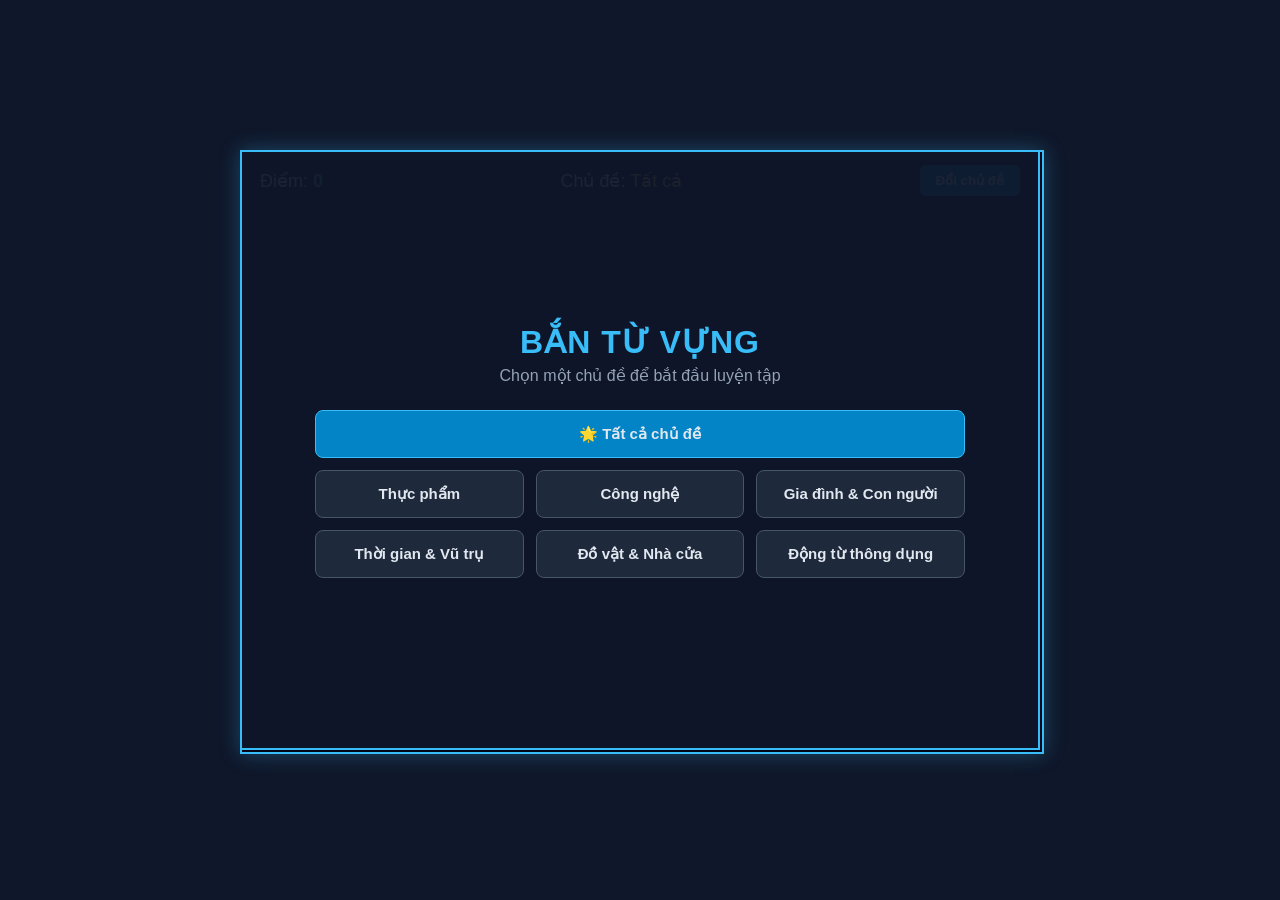
==== commit f3573d2d: "up new1" ====
--- a/index.html
+++ b/index.html
@@ -4,6 +4,10 @@
     <meta charset="UTF-8">
     <title>Game Bắn Từ Vựng - Typing Shooter</title>
     <style>
+        * {
+            box-sizing: border-box;
+        }
+
         body {
             margin: 0;
             background: #0f172a;
@@ -68,18 +72,17 @@
             height: 100%;
             background: rgba(15, 23, 42, 0.95);
             border: 2px solid #38bdf8;
-            box-sizing: border-box;
             display: flex;
             flex-direction: column;
             align-items: center;
             justify-content: center;
-            z-index: 10;
+            z-index: 20;
             padding: 20px;
         }
 
         #menuOverlay h1 {
             color: #38bdf8;
-            margin-bottom: 5px;
+            margin: 0 0 5px 0;
             font-size: 32px;
             text-transform: uppercase;
             letter-spacing: 1px;
@@ -87,7 +90,7 @@
 
         #menuOverlay p {
             color: #94a3b8;
-            margin-bottom: 25px;
+            margin: 0 0 25px 0;
         }
 
         .category-grid {
@@ -151,14 +154,6 @@
 </div>
 
 <script>
-const canvas = document.getElementById('gameCanvas');
-const ctx = canvas.getContext('2d');
-const scoreEl = document.getElementById('score');
-const categoryEl = document.getElementById('currentCategory');
-const menuOverlay = document.getElementById('menuOverlay');
-const categoryGrid = document.getElementById('categoryGrid');
-
-// Danh sách từ vựng chia theo chủ đề (Categories)
 const vocabularyCategories = {
     'Thực phẩm': [
         { en: 'apple', vi: 'Quả táo' }, { en: 'banana', vi: 'Quả chuối' }, { en: 'water', vi: 'Nước' },
@@ -216,6 +211,7 @@
     ]
 };
 
+let canvas, ctx, scoreEl, categoryEl, menuOverlay, categoryGrid;
 let activeWordList = [];
 let score = 0;
 let enemies = [];
@@ -223,10 +219,21 @@
 let activeTarget = null;
 let gameRunning = false;
 let spawnInterval = null;
-
-const gun = { x: canvas.width / 2, y: canvas.height - 30 };
-
-// Khởi tạo giao diện Menu chọn chủ đề
+let gun = { x: 400, y: 570 };
+
+document.addEventListener('DOMContentLoaded', () => {
+    canvas = document.getElementById('gameCanvas');
+    ctx = canvas.getContext('2d');
+    scoreEl = document.getElementById('score');
+    categoryEl = document.getElementById('currentCategory');
+    menuOverlay = document.getElementById('menuOverlay');
+    categoryGrid = document.getElementById('categoryGrid');
+    gun = { x: canvas.width / 2, y: canvas.height - 30 };
+
+    initMenu();
+    gameLoop();
+});
+
 function initMenu() {
     categoryGrid.innerHTML = '';
     
@@ -259,14 +266,12 @@
 function startGame(category) {
     categoryEl.innerText = category;
     
-    // Tạo danh sách từ tương ứng
     if (category === 'Tất cả') {
         activeWordList = Object.values(vocabularyCategories).flat();
     } else {
         activeWordList = vocabularyCategories[category];
     }
 
-    // Reset game state
     score = 0;
     scoreEl.innerText = score;
     enemies = [];
@@ -280,7 +285,6 @@
     spawnInterval = setInterval(spawnEnemy, 2500);
 }
 
-// Tạo từ mới rơi xuống
 function spawnEnemy() {
     if (!gameRunning || activeWordList.length === 0) return;
 
@@ -296,7 +300,6 @@
     });
 }
 
-// Tạo hiệu ứng đạn
 function fireBullet(targetX, targetY) {
     bullets.push({
         x: gun.x,
@@ -307,4 +310,102 @@
     });
 }
 
-// Xử lý g
+window.addEventListener('keydown', (e) => {
+    if (!gameRunning) return;
+
+    const key = e.key.toLowerCase();
+    if (key.length !== 1 || key < 'a' || key > 'z') return;
+
+    if (!activeTarget) {
+        for (let enemy of enemies) {
+            if (enemy.text[0] === key) {
+                activeTarget = enemy;
+                break;
+            }
+        }
+    }
+
+    if (activeTarget) {
+        if (activeTarget.text[activeTarget.typedIndex] === key) {
+            activeTarget.typedIndex++;
+            fireBullet(activeTarget.x + activeTarget.typedIndex * 12, activeTarget.y);
+
+            if (activeTarget.typedIndex === activeTarget.text.length) {
+                score += 10;
+                scoreEl.innerText = score;
+                enemies = enemies.filter(e => e !== activeTarget);
+                activeTarget = null;
+            }
+        }
+    }
+});
+
+function update() {
+    if (!gameRunning) return;
+
+    for (let enemy of enemies) {
+        enemy.y += enemy.speed;
+        if (enemy.y > canvas.height - 40) {
+            if (enemy === activeTarget) activeTarget = null;
+            enemies = enemies.filter(e => e !== enemy);
+        }
+    }
+
+    for (let i = bullets.length - 1; i >= 0; i--) {
+        let b = bullets[i];
+        let dx = b.targetX - b.x;
+        let dy = b.targetY - b.y;
+        let dist = Math.hypot(dx, dy);
+
+        if (dist < 10) {
+            bullets.splice(i, 1);
+        } else {
+            b.x += (dx / dist) * b.speed;
+            b.y += (dy / dist) * b.speed;
+        }
+    }
+}
+
+function draw() {
+    ctx.clearRect(0, 0, canvas.width, canvas.height);
+
+    if (!gameRunning) return;
+
+    ctx.fillStyle = '#38bdf8';
+    ctx.beginPath();
+    ctx.arc(gun.x, gun.y, 20, 0, Math.PI * 2);
+    ctx.fill();
+
+    for (let enemy of enemies) {
+        ctx.font = '14px Arial';
+        ctx.fillStyle = enemy === activeTarget ? '#fde047' : '#94a3b8';
+        ctx.fillText(`(${enemy.meaning})`, enemy.x, enemy.y - 22);
+
+        ctx.font = '22px Courier New';
+        let typedPart = enemy.text.substring(0, enemy.typedIndex);
+        let remainingPart = enemy.text.substring(enemy.typedIndex);
+
+        ctx.fillStyle = '#4ade80';
+        ctx.fillText(typedPart, enemy.x, enemy.y);
+
+        let typedWidth = ctx.measureText(typedPart).width;
+        ctx.fillStyle = enemy === activeTarget ? '#facc15' : '#ffffff';
+        ctx.fillText(remainingPart, enemy.x + typedWidth, enemy.y);
+    }
+
+    ctx.fillStyle = '#f43f5e';
+    for (let b of bullets) {
+        ctx.beginPath();
+        ctx.arc(b.x, b.y, 4, 0, Math.PI * 2);
+        ctx.fill();
+    }
+}
+
+function gameLoop() {
+    update();
+    draw();
+    requestAnimationFrame(gameLoop);
+}
+</script>
+</body>
+</html>
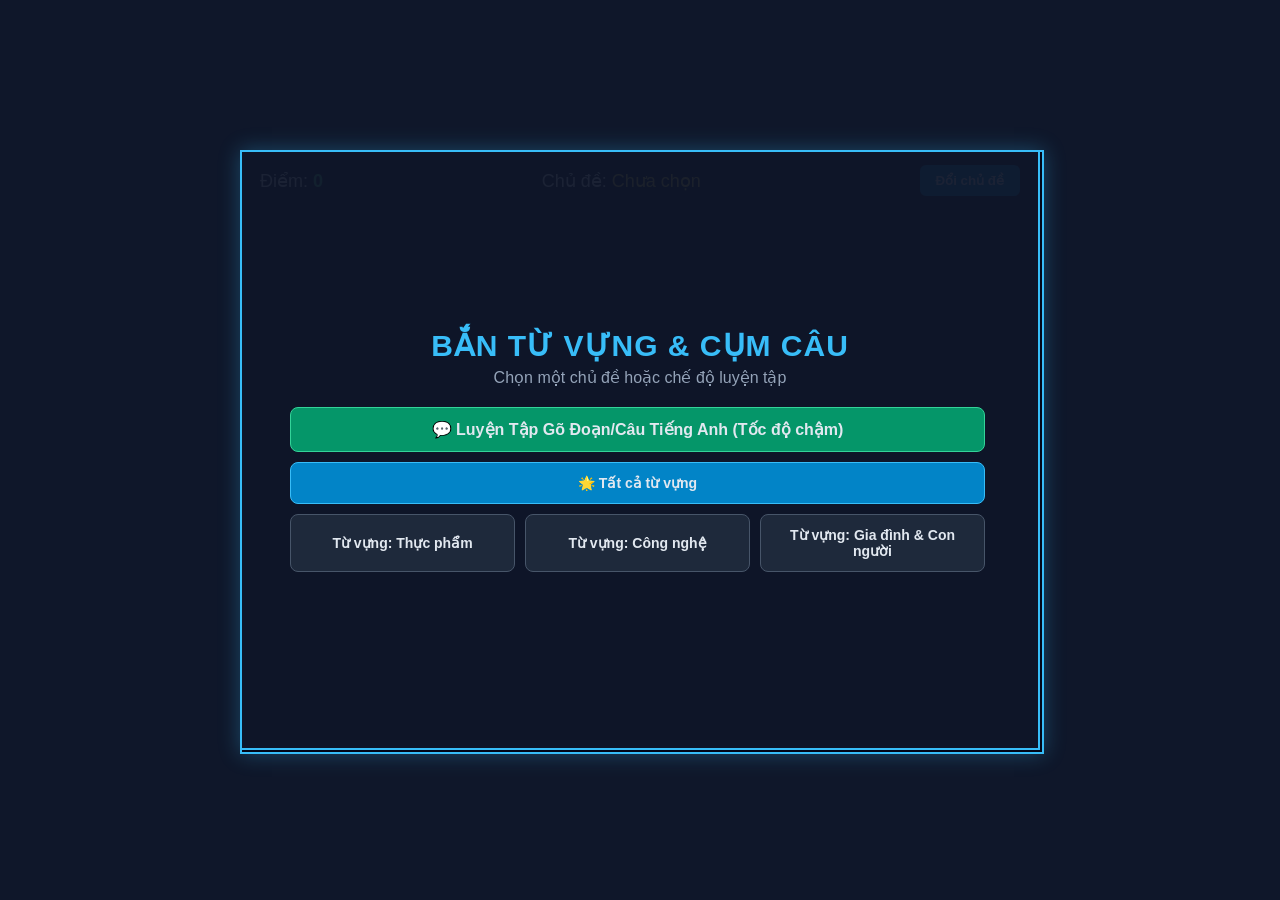
==== commit 442e7e40: "up neu" ====
--- a/index.html
+++ b/index.html
@@ -2,7 +2,7 @@
 <html lang="vi">
 <head>
     <meta charset="UTF-8">
-    <title>Game Bắn Từ Vựng - Typing Shooter</title>
+    <title>Game Bắn Từ Vựng & Câu - Typing Shooter</title>
     <style>
         * {
             box-sizing: border-box;
@@ -83,32 +83,35 @@
         #menuOverlay h1 {
             color: #38bdf8;
             margin: 0 0 5px 0;
-            font-size: 32px;
+            font-size: 30px;
             text-transform: uppercase;
             letter-spacing: 1px;
         }
 
         #menuOverlay p {
             color: #94a3b8;
-            margin: 0 0 25px 0;
+            margin: 0 0 20px 0;
         }
 
         .category-grid {
             display: grid;
             grid-template-columns: repeat(3, 1fr);
-            gap: 12px;
-            width: 90%;
-            max-width: 650px;
+            gap: 10px;
+            width: 95%;
+            max-width: 700px;
+            max-height: 420px;
+            overflow-y: auto;
+            padding-right: 5px;
         }
 
         .category-btn {
             background: #1e293b;
             color: #e2e8f0;
             border: 1px solid #475569;
-            padding: 14px;
+            padding: 12px;
             border-radius: 8px;
             cursor: pointer;
-            font-size: 15px;
+            font-size: 14px;
             font-weight: bold;
             transition: all 0.2s ease;
             text-align: center;
@@ -122,6 +125,18 @@
             box-shadow: 0 4px 12px rgba(56, 189, 248, 0.3);
         }
 
+        .category-btn.sentence-btn {
+            grid-column: span 3;
+            background: #059669;
+            border-color: #34d399;
+            font-size: 16px;
+        }
+
+        .category-btn.sentence-btn:hover {
+            background: #10b981;
+            color: white;
+        }
+
         .category-btn.all-btn {
             grid-column: span 3;
             background: #0284c7;
@@ -139,14 +154,14 @@
 <div id="gameContainer">
     <div class="info">
         <div>Điểm: <span id="score" style="color: #4ade80; font-weight: bold;">0</span></div>
-        <div>Chủ đề: <span id="currentCategory" style="color: #fde047;">Tất cả</span></div>
+        <div>Chủ đề: <span id="currentCategory" style="color: #fde047;">Chưa chọn</span></div>
         <button id="changeCatBtn" onclick="showMenu()">Đổi chủ đề</button>
     </div>
 
     <!-- Màn hình chọn chủ đề -->
     <div id="menuOverlay">
-        <h1>Bắn Từ Vựng</h1>
-        <p>Chọn một chủ đề để bắt đầu luyện tập</p>
+        <h1>Bắn Từ Vựng & Cụm Câu</h1>
+        <p>Chọn một chủ đề hoặc chế độ luyện tập</p>
         <div class="category-grid" id="categoryGrid"></div>
     </div>
 
@@ -154,65 +169,128 @@
 </div>
 
 <script>
+// Danh sách câu mẫu do bạn cung cấp
+const sentenceList = [
+    { vi: "Xin chào, tôi tên là Long.", words: "name / is / Long / my / hello", ans: ["Hello, my name is Long."] },
+    { vi: "Rất vui được gặp bạn.", words: "meet / nice / to / you / is / it", ans: ["It is nice to meet you.", "Nice to meet you."] },
+    { vi: "Chào buổi sáng, mọi người.", words: "everyone / morning / good", ans: ["Good morning, everyone."] },
+    { vi: "Bạn khỏe không?", words: "are / how / you", ans: ["How are you?"] },
+    { vi: "Tôi khỏe, cảm ơn.", words: "fine / thanks / I / am", ans: ["I am fine, thanks.", "Fine, thanks."] },
+    { vi: "Tên bạn là gì?", words: "your / is / what / name", ans: ["What is your name?"] },
+    { vi: "Tôi đến từ Việt Nam.", words: "from / I / Vietnam / am", ans: ["I am from Vietnam."] },
+    { vi: "Bạn đến từ đâu?", words: "you / where / from / are", ans: ["Where are you from?"] },
+    { vi: "Tôi là một sinh viên.", words: "am / student / a / I", ans: ["I am a student."] },
+    { vi: "Tạm biệt, gặp lại bạn sau.", words: "you / see / later / goodbye", ans: ["Goodbye, see you later."] },
+    { vi: "Chúc một ngày tốt lành.", words: "a / have / day / nice", ans: ["Have a nice day."] },
+    { vi: "Bạn bao nhiêu tuổi?", words: "old / how / you / are", ans: ["How old are you?"] },
+    { vi: "Tôi 20 tuổi.", words: "twenty / am / old / years / I", ans: ["I am twenty years old."] },
+    { vi: "Đây là bạn của tôi, Nam.", words: "friend / is / my / Nam / this", ans: ["This is my friend, Nam."] },
+    { vi: "Rất hân hạnh được gặp bạn.", words: "pleased / meet / to / you / I / am", ans: ["I am pleased to meet you."] },
+    { vi: "Cảm ơn bạn rất nhiều.", words: "much / you / thank / so", ans: ["Thank you so much."] },
+    { vi: "Không có gì.", words: "welcome / are / you", ans: ["You are welcome."] },
+    { vi: "Xin lỗi, tôi đến trễ.", words: "late / sorry / I / for / am / being", ans: ["I am sorry for being late."] },
+    { vi: "Chúc ngủ ngon.", words: "night / good", ans: ["Good night."] },
+    { vi: "Bạn sống ở đâu?", words: "do / live / where / you", ans: ["Where do you live?"] },
+    { vi: "Tôi sống ở Hà Nội.", words: "live / Hanoi / in / I", ans: ["I live in Hanoi."] },
+    { vi: "Công việc của bạn là gì?", words: "your / is / job / what", ans: ["What is your job?"] },
+    { vi: "Tôi là một giáo viên.", words: "a / teacher / am / I", ans: ["I am a teacher."] },
+    { vi: "Hôm nay bạn thế nào?", words: "you / doing / are / how / today", ans: ["How are you doing today?"] },
+    { vi: "Tôi rất khỏe.", words: "doing / I / great / am", ans: ["I am doing great."] },
+    { vi: "Còn bạn thì sao?", words: "you / about / how", ans: ["How about you?"] },
+    { vi: "Rất vui được biết bạn.", words: "know / good / to / you", ans: ["Good to know you."] },
+    { vi: "Hẹn gặp lại bạn vào ngày mai.", words: "you / see / tomorrow", ans: ["See you tomorrow."] },
+    { vi: "Xin lỗi vì đã làm phiền bạn.", words: "sorry / bother / to / you", ans: ["Sorry to bother you."] },
+    { vi: "Hãy giữ liên lạc nhé.", words: "in / keep / touch", ans: ["Keep in touch."] },
+    { vi: "Số điện thoại của bạn là gì?", words: "phone / is / what / number / your", ans: ["What is your phone number?"] },
+    { vi: "Email của bạn là gì?", words: "your / what / email / is / address", ans: ["What is your email address?"] },
+    { vi: "Tôi có thể giúp gì cho bạn?", words: "help / I / can / how / you", ans: ["How can I help you?"] },
+    { vi: "Tôi không sao.", words: "okay / am / I", ans: ["I am okay."] },
+    { vi: "Chúc bạn may mắn.", words: "luck / good", ans: ["Good luck."] },
+    { vi: "Chào buổi chiều.", words: "afternoon / good", ans: ["Good afternoon."] },
+    { vi: "Chào buổi tối.", words: "evening / good", ans: ["Good evening."] },
+    { vi: "Rất lâu rồi không gặp.", words: "time / long / see / no", ans: ["Long time no see."] },
+    { vi: "Dạo này bạn thế nào?", words: "have / how / been / you", ans: ["How have you been?"] },
+    { vi: "Mọi thứ vẫn tốt.", words: "everything / good / is", ans: ["Everything is good."] },
+    { vi: "Không có gì mới cả.", words: "much / not", ans: ["Not much."] },
+    { vi: "Tôi phải đi bây giờ.", words: "go / have / now / I / to", ans: ["I have to go now."] },
+    { vi: "Bảo trọng nhé.", words: "care / take", ans: ["Take care."] },
+    { vi: "Chào mừng bạn đến Việt Nam.", words: "welcome / Vietnam / to", ans: ["Welcome to Vietnam."] },
+    { vi: "Tôi là người mới ở đây.", words: "here / new / am / I", ans: ["I am new here."] },
+    { vi: "Bạn có nói tiếng Anh không?", words: "speak / do / English / you", ans: ["Do you speak English?"] },
+    { vi: "Tôi nói một ít tiếng Anh.", words: "speak / English / I / a / little", ans: ["I speak a little English."] },
+    { vi: "Tôi là một kỹ sư.", words: "an / engineer / am / I", ans: ["I am an engineer."] },
+    { vi: "Bạn làm việc ở đâu?", words: "do / work / where / you", ans: ["Where do you work?"] },
+    { vi: "Tôi làm việc trong một công ty.", words: "work / a / I / company / in", ans: ["I work in a company."] },
+    { vi: "Sở thích của bạn là gì?", words: "your / is / hobby / what", ans: ["What is your hobby?"] },
+    { vi: "Tôi thích đọc sách.", words: "like / reading / I / books", ans: ["I like reading books."] },
+    { vi: "Tôi thích nghe nhạc.", words: "listening / like / to / music / I", ans: ["I like listening to music."] },
+    { vi: "Đây là họ của tôi.", words: "my / last / is / name / this", ans: ["This is my last name."] },
+    { vi: "Vui lòng gọi tôi là Alex.", words: "me / call / please / Alex", ans: ["Please call me Alex."] },
+    { vi: "Bạn có khỏe không?", words: "all / right / are / you", ans: ["Are you all right?"] },
+    { vi: "Tôi thấy tuyệt lắm.", words: "feel / I / great", ans: ["I feel great."] },
+    { vi: "Hôm nay trời đẹp quá.", words: "beautiful / a / day / it / is / today", ans: ["It is a beautiful day today.", "Today it is a beautiful day."] },
+    { vi: "Chúc bạn một cuối tuần vui vẻ.", words: "a / nice / have / weekend", ans: ["Have a nice weekend."] },
+    { vi: "Cảm ơn vì sự giúp đỡ của bạn.", words: "your / for / thanks / help", ans: ["Thanks for your help."] },
+    { vi: "Đừng lo lắng.", words: "worry / do / not", ans: ["Do not worry."] },
+    { vi: "Không vấn đề gì.", words: "problem / no", ans: ["No problem."] },
+    { vi: "Tôi xin lỗi.", words: "so / am / I / sorry", ans: ["I am so sorry."] },
+    { vi: "Tôi hiểu rồi.", words: "understand / I", ans: ["I understand."] },
+    { vi: "Tôi không hiểu.", words: "do / understand / I / not", ans: ["I do not understand."] },
+    { vi: "Bạn có thể nhắc lại không?", words: "repeat / can / that / you", ans: ["Can you repeat that?"] },
+    { vi: "Xin vui lòng nói chậm lại.", words: "slowly / speak / please", ans: ["Please speak slowly."] },
+    { vi: "Tên bạn đánh vần thế nào?", words: "spell / do / how / you / your / name", ans: ["How do you spell your name?"] },
+    { vi: "Tôi rất vui được ở đây.", words: "happy / am / to / be / here / I", ans: ["I am happy to be here."] },
+    { vi: "Đây là lần đầu tiên của tôi ở đây.", words: "my / first / is / time / here / this", ans: ["This is my first time here."] },
+    { vi: "Bạn thấy thành phố này thế nào?", words: "do / like / how / this / you / city", ans: ["How do you like this city?"] },
+    { vi: "Tôi yêu nơi này.", words: "place / love / I / this", ans: ["I love this place."] },
+    { vi: "Bạn đã kết hôn chưa?", words: "married / are / you", ans: ["Are you married?"] },
+    { vi: "Tôi vẫn còn độc thân.", words: "single / am / I", ans: ["I am single."] },
+    { vi: "Tôi đã có gia đình.", words: "married / am / I", ans: ["I am married."] },
+    { vi: "Bạn có con chưa?", words: "do / have / children / you / any", ans: ["Do you have any children?"] },
+    { vi: "Tôi có hai con.", words: "have / two / children / I", ans: ["I have two children."] },
+    { vi: "Gia đình bạn thế nào?", words: "your / family / how / is", ans: ["How is your family?"] },
+    { vi: "Họ vẫn khỏe.", words: "are / fine / they", ans: ["They are fine."] },
+    { vi: "Anh trai tôi tên là Minh.", words: "my / brother's / Minh / name / is", ans: ["My brother's name is Minh."] },
+    { vi: "Chị gái tôi 25 tuổi.", words: "sister / my / 25 / is / old / years", ans: ["My sister is 25 years old."] },
+    { vi: "Mẹ tôi là một bác sĩ.", words: "my / mother / doctor / a / is", ans: ["My mother is a doctor."] },
+    { vi: "Bố tôi là một tài xế.", words: "father / driver / a / my / is", ans: ["My father is a driver."] },
+    { vi: "Tôi là con một.", words: "am / an / child / I / only", ans: ["I am an only child."] },
+    { vi: "Rất vui được làm quen với bạn.", words: "a / pleasure / it / to / meet / you / is", ans: ["It is a pleasure to meet you."] },
+    { vi: "Cho phép tôi tự giới thiệu.", words: "myself / let / introduce / me", ans: ["Let me introduce myself."] },
+    { vi: "Tôi muốn giới thiệu bạn tôi.", words: "like / introduce / my / friend / I / to / would", ans: ["I would like to introduce my friend."] },
+    { vi: "Bạn tên là gì vậy?", words: "may / I / your / name / have", ans: ["May I have your name?"] },
+    { vi: "Cứ gọi tôi là Tom.", words: "just / Tom / me / call", ans: ["Just call me Tom."] },
+    { vi: "Chúng ta đã gặp nhau chưa?", words: "met / have / before / we", ans: ["Have we met before?"] },
+    { vi: "Tôi nghĩ chúng ta đã từng gặp nhau.", words: "think / we / have / met / I", ans: ["I think we have met."] },
+    { vi: "Rất vui vì đã gặp bạn.", words: "meeting / nice / you", ans: ["Nice meeting you."] },
+    { vi: "Chúc bạn chuyến đi vui vẻ.", words: "a / safe / trip / have", ans: ["Have a safe trip."] },
+    { vi: "Hẹn gặp lại bạn sớm.", words: "you / soon / see", ans: ["See you soon."] },
+    { vi: "Tôi hy vọng gặp lại bạn.", words: "hope / to / see / you / again / I", ans: ["I hope to see you again."] },
+    { vi: "Gửi lời chào của tôi đến gia đình bạn nhé.", words: "say / hello / to / your / family", ans: ["Say hello to your family."] },
+    { vi: "Chúc bạn một ngày tuyệt vời.", words: "a / great / have / day", ans: ["Have a great day."] },
+    { vi: "Chúc mừng sinh nhật.", words: "happy / birthday", ans: ["Happy birthday."] },
+    { vi: "Cảm ơn bạn vì đã đến.", words: "coming / thank / for / you", ans: ["Thank you for coming."] },
+    { vi: "Chào tạm biệt nhé.", words: "bye / for / now", ans: ["Bye for now."] }
+];
+
 const vocabularyCategories = {
     'Thực phẩm': [
         { en: 'apple', vi: 'Quả táo' }, { en: 'banana', vi: 'Quả chuối' }, { en: 'water', vi: 'Nước' },
-        { en: 'food', vi: 'Thức ăn' }, { en: 'bread', vi: 'Bánh mì' }, { en: 'rice', vi: 'Cơm / Gạo' },
-        { en: 'milk', vi: 'Sữa' }, { en: 'tea', vi: 'Trà' }, { en: 'coffee', vi: 'Cà phê' },
-        { en: 'meat', vi: 'Thịt' }, { en: 'fish', vi: 'Cá' }, { en: 'chicken', vi: 'Thịt gà' },
-        { en: 'egg', vi: 'Quả trứng' }, { en: 'sugar', vi: 'Đường' }, { en: 'salt', vi: 'Muối' },
-        { en: 'fruit', vi: 'Trái cây' }, { en: 'vegetable', vi: 'Rau củ' }, { en: 'soup', vi: 'Canh / Súp' },
-        { en: 'juice', vi: 'Nước ép' }, { en: 'cake', vi: 'Bánh ngọt' }
+        { en: 'food', vi: 'Thức ăn' }, { en: 'bread', vi: 'Bánh mì' }, { en: 'rice', vi: 'Cơm / Gạo' }
     ],
     'Công nghệ': [
         { en: 'computer', vi: 'Máy tính' }, { en: 'keyboard', vi: 'Bàn phím' }, { en: 'mouse', vi: 'Con chuột' },
-        { en: 'screen', vi: 'Màn hình' }, { en: 'phone', vi: 'Điện thoại' }, { en: 'laptop', vi: 'Laptop' },
-        { en: 'internet', vi: 'Mạng internet' }, { en: 'website', vi: 'Trang web' }, { en: 'software', vi: 'Phần mềm' },
-        { en: 'hardware', vi: 'Phần cứng' }, { en: 'network', vi: 'Mạng lưới' }, { en: 'data', vi: 'Dữ liệu' },
-        { en: 'coding', vi: 'Lập trình' }, { en: 'system', vi: 'Hệ thống' }, { en: 'device', vi: 'Thiết bị' },
-        { en: 'camera', vi: 'Máy ảnh' }, { en: 'file', vi: 'Tập tin' }, { en: 'folder', vi: 'Thư mục' },
-        { en: 'message', vi: 'Tin nhắn' }, { en: 'email', vi: 'Thư điện tử' }
+        { en: 'screen', vi: 'Màn hình' }, { en: 'phone', vi: 'Điện thoại' }, { en: 'laptop', vi: 'Laptop' }
     ],
     'Gia đình & Con người': [
         { en: 'family', vi: 'Gia đình' }, { en: 'father', vi: 'Bố / Cha' }, { en: 'mother', vi: 'Mẹ' },
-        { en: 'brother', vi: 'Anh / Em trai' }, { en: 'sister', vi: 'Chị / Em gái' }, { en: 'child', vi: 'Đứa trẻ' },
-        { en: 'children', vi: 'Trẻ em' }, { en: 'parent', vi: 'Phụ huynh' }, { en: 'friend', vi: 'Bạn bè' },
-        { en: 'person', vi: 'Con người' }, { en: 'people', vi: 'Mọi người' }, { en: 'man', vi: 'Đàn ông' },
-        { en: 'woman', vi: 'Phụ nữ' }, { en: 'boy', vi: 'Cậu bé' }, { en: 'girl', vi: 'Cô gái' },
-        { en: 'baby', vi: 'Trẻ sơ sinh' }, { en: 'student', vi: 'Học sinh' }, { en: 'teacher', vi: 'Giáo viên' },
-        { en: 'doctor', vi: 'Bác sĩ' }, { en: 'worker', vi: 'Người lao động' }
-    ],
-    'Thời gian & Vũ trụ': [
-        { en: 'time', vi: 'Thời gian' }, { en: 'today', vi: 'Hôm nay' }, { en: 'yesterday', vi: 'Hôm qua' },
-        { en: 'tomorrow', vi: 'Ngày mai' }, { en: 'morning', vi: 'Buổi sáng' }, { en: 'afternoon', vi: 'Buổi chiều' },
-        { en: 'evening', vi: 'Buổi tối' }, { en: 'night', vi: 'Ban đêm' }, { en: 'week', vi: 'Tuần' },
-        { en: 'month', vi: 'Tháng' }, { en: 'year', vi: 'Năm' }, { en: 'future', vi: 'Tương lai' },
-        { en: 'past', vi: 'Quá khứ' }, { en: 'present', vi: 'Hiện tại' }, { en: 'sun', vi: 'Mặt trời' },
-        { en: 'moon', vi: 'Mặt trăng' }, { en: 'star', vi: 'Ngôi sao' }, { en: 'galaxy', vi: 'Thiên hà' },
-        { en: 'space', vi: 'Vũ trụ' }, { en: 'earth', vi: 'Trái đất' }
-    ],
-    'Đồ vật & Nhà cửa': [
-        { en: 'house', vi: 'Ngôi nhà' }, { en: 'room', vi: 'Căn phòng' }, { en: 'door', vi: 'Cửa ra vào' },
-        { en: 'window', vi: 'Cửa sổ' }, { en: 'table', vi: 'Cái bàn' }, { en: 'chair', vi: 'Cái ghế' },
-        { en: 'bed', vi: 'Cái giường' }, { en: 'book', vi: 'Quyển sách' }, { en: 'pen', vi: 'Cây bút' },
-        { en: 'paper', vi: 'Tờ giấy' }, { en: 'bag', vi: 'Túi xách' }, { en: 'clothes', vi: 'Quần áo' },
-        { en: 'shoes', vi: 'Giày' }, { en: 'clock', vi: 'Đồng hồ' }, { en: 'money', vi: 'Tiền' },
-        { en: 'car', vi: 'Xe hơi' }, { en: 'bicycle', vi: 'Xe đạp' }, { en: 'bus', vi: 'Xe buýt' },
-        { en: 'train', vi: 'Tàu hỏa' }, { en: 'airplane', vi: 'Máy bay' }
-    ],
-    'Động từ thông dụng': [
-        { en: 'have', vi: 'Có' }, { en: 'do', vi: 'Làm' }, { en: 'say', vi: 'Nói' }, { en: 'go', vi: 'Đi' },
-        { en: 'get', vi: 'Nhận được' }, { en: 'make', vi: 'Tạo ra' }, { en: 'know', vi: 'Biết' },
-        { en: 'think', vi: 'Nghĩ' }, { en: 'take', vi: 'Cầm / Lấy' }, { en: 'see', vi: 'Nhìn thấy' },
-        { en: 'come', vi: 'Đến' }, { en: 'want', vi: 'Muốn' }, { en: 'look', vi: 'Nhìn' },
-        { en: 'use', vi: 'Sử dụng' }, { en: 'find', vi: 'Tìm kiếm' }, { en: 'give', vi: 'Cho / Tặng' },
-        { en: 'tell', vi: 'Kể / Nói' }, { en: 'work', vi: 'Làm việc' }, { en: 'call', vi: 'Gọi' },
-        { en: 'play', vi: 'Chơi' }
+        { en: 'brother', vi: 'Anh / Em trai' }, { en: 'sister', vi: 'Chị / Em gái' }
     ]
 };
 
 let canvas, ctx, scoreEl, categoryEl, menuOverlay, categoryGrid;
 let activeWordList = [];
+let isSentenceMode = false;
 let score = 0;
 let enemies = [];
 let bullets = [];
@@ -237,19 +315,26 @@
 function initMenu() {
     categoryGrid.innerHTML = '';
     
-    // Nút chọn tất cả chủ đề
+    // Nút Luyện Tập Đoạn Câu Tiếng Anh (Chế độ mới)
+    const sentenceBtn = document.createElement('button');
+    sentenceBtn.className = 'category-btn sentence-btn';
+    sentenceBtn.innerText = '💬 Luyện Tập Gõ Đoạn/Câu Tiếng Anh (Tốc độ chậm)';
+    sentenceBtn.onclick = () => startGame('Đoạn Câu Giao Tiếp', true);
+    categoryGrid.appendChild(sentenceBtn);
+
+    // Nút chọn tất cả từ vựng
     const allBtn = document.createElement('button');
     allBtn.className = 'category-btn all-btn';
-    allBtn.innerText = '🌟 Tất cả chủ đề';
-    allBtn.onclick = () => startGame('Tất cả');
+    allBtn.innerText = '🌟 Tất cả từ vựng';
+    allBtn.onclick = () => startGame('Tất cả từ vựng', false);
     categoryGrid.appendChild(allBtn);
 
-    // Tạo nút cho từng chủ đề
+    // Tạo nút cho từng chủ đề từ vựng
     Object.keys(vocabularyCategories).forEach(catName => {
         const btn = document.createElement('button');
         btn.className = 'category-btn';
-        btn.innerText = catName;
-        btn.onclick = () => startGame(catName);
+        btn.innerText = 'Từ vựng: ' + catName;
+        btn.onclick = () => startGame(catName, false);
         categoryGrid.appendChild(btn);
     });
 }
@@ -263,10 +348,17 @@
     menuOverlay.style.display = 'flex';
 }
 
-function startGame(category) {
+function startGame(category, isSentence = false) {
     categoryEl.innerText = category;
+    isSentenceMode = isSentence;
     
-    if (category === 'Tất cả') {
+    if (isSentenceMode) {
+        // Chuẩn hóa dữ liệu câu để game xử lý như từ vựng
+        activeWordList = sentenceList.map(item => ({
+            en: item.ans[0],       // Câu hoàn chỉnh tiếng Anh
+            vi: `${item.vi} [Gợi ý: ${item.words}]` // Nghĩa + các từ gợi ý
+        }));
+    } else if (category === 'Tất cả từ vựng') {
         activeWordList = Object.values(vocabularyCategories).flat();
     } else {
         activeWordList = vocabularyCategories[category];
@@ -282,21 +374,27 @@
     gameRunning = true;
     
     clearInterval(spawnInterval);
-    spawnInterval = setInterval(spawnEnemy, 2500);
+    // Nếu là chế độ câu: Giảm tần suất xuất hiện câu xuống 7000ms (7 giây/câu)
+    const spawnTime = isSentenceMode ? 7000 : 2500;
+    spawnInterval = setInterval(spawnEnemy, spawnTime);
 }
 
 function spawnEnemy() {
     if (!gameRunning || activeWordList.length === 0) return;
 
     const wordObj = activeWordList[Math.floor(Math.random() * activeWordList.length)];
-    const x = Math.random() * (canvas.width - 200) + 50;
+    const x = Math.random() * (canvas.width - 350) + 30;
+
+    // Tốc độ di chuyển: Nếu gõ câu thì cho rơi cực chậm (0.15 - 0.25)
+    const speed = isSentenceMode ? (0.15 + Math.random() * 0.1) : (0.8 + Math.random() * 0.5);
+
     enemies.push({
         text: wordObj.en,
         meaning: wordObj.vi,
         typedIndex: 0,
         x: x,
         y: 0,
-        speed: 0.8 + Math.random() * 0.5
+        speed: speed
     });
 }
 
@@ -306,32 +404,41 @@
         y: gun.y,
         targetX: targetX,
         targetY: targetY,
-        speed: 14
+        speed: 16
     });
 }
 
 window.addEventListener('keydown', (e) => {
     if (!gameRunning) return;
 
-    const key = e.key.toLowerCase();
-    if (key.length !== 1 || key < 'a' || key > 'z') return;
-
+    // Lấy ký tự nhập (cho phép gõ cả chữ cái, dấu cách ' ', dấu phẩy, hỏi chấm,...)
+    const key = e.key;
+    if (key.length !== 1) return; // Bỏ qua phím Shift, Enter, Backspace,...
+
+    const keyLower = key.toLowerCase();
+
+    // Tìm mục tiêu nếu chưa chọn
     if (!activeTarget) {
         for (let enemy of enemies) {
-            if (enemy.text[0] === key) {
+            if (enemy.text[0].toLowerCase() === keyLower) {
                 activeTarget = enemy;
                 break;
             }
         }
     }
 
+    // Kiểm tra gõ đúng phím tiếp theo
     if (activeTarget) {
-        if (activeTarget.text[activeTarget.typedIndex] === key) {
+        const expectedChar = activeTarget.text[activeTarget.typedIndex];
+        
+        // So sánh không phân biệt hoa thường để dễ gõ hơn
+        if (expectedChar && expectedChar.toLowerCase() === keyLower) {
             activeTarget.typedIndex++;
-            fireBullet(activeTarget.x + activeTarget.typedIndex * 12, activeTarget.y);
-
+            fireBullet(activeTarget.x + activeTarget.typedIndex * 8, activeTarget.y);
+
+            // Gõ xong toàn bộ từ/câu
             if (activeTarget.typedIndex === activeTarget.text.length) {
-                score += 10;
+                score += isSentenceMode ? 30 : 10;
                 scoreEl.innerText = score;
                 enemies = enemies.filter(e => e !== activeTarget);
                 activeTarget = null;
@@ -343,6 +450,7 @@
 function update() {
     if (!gameRunning) return;
 
+    // Cập nhật vị trí câu/từ rơi xuống
     for (let enemy of enemies) {
         enemy.y += enemy.speed;
         if (enemy.y > canvas.height - 40) {
@@ -351,6 +459,7 @@
         }
     }
 
+    // Cập nhật vị trí đạn bắn
     for (let i = bullets.length - 1; i >= 0; i--) {
         let b = bullets[i];
         let dx = b.targetX - b.x;
@@ -371,28 +480,35 @@
 
     if (!gameRunning) return;
 
+    // Vẽ pháo / súng
     ctx.fillStyle = '#38bdf8';
     ctx.beginPath();
     ctx.arc(gun.x, gun.y, 20, 0, Math.PI * 2);
     ctx.fill();
 
+    // Vẽ các đoạn câu / từ vựng rơi xuống
     for (let enemy of enemies) {
-        ctx.font = '14px Arial';
+        // 1. Dòng nghĩa tiếng Việt & Gợi ý từ
+        ctx.font = isSentenceMode ? '13px Arial' : '14px Arial';
         ctx.fillStyle = enemy === activeTarget ? '#fde047' : '#94a3b8';
-        ctx.fillText(`(${enemy.meaning})`, enemy.x, enemy.y - 22);
-
-        ctx.font = '22px Courier New';
+        ctx.fillText(`(${enemy.meaning})`, enemy.x, enemy.y - 18);
+
+        // 2. Dòng câu tiếng Anh cần gõ
+        ctx.font = isSentenceMode ? '16px Courier New' : '22px Courier New';
         let typedPart = enemy.text.substring(0, enemy.typedIndex);
         let remainingPart = enemy.text.substring(enemy.typedIndex);
 
+        // Phần chữ đã gõ đúng (Màu xanh lá)
         ctx.fillStyle = '#4ade80';
         ctx.fillText(typedPart, enemy.x, enemy.y);
 
+        // Phần chữ còn lại chưa gõ (Màu vàng nếu đang chọn, màu trắng nếu chưa chọn)
         let typedWidth = ctx.measureText(typedPart).width;
         ctx.fillStyle = enemy === activeTarget ? '#facc15' : '#ffffff';
         ctx.fillText(remainingPart, enemy.x + typedWidth, enemy.y);
     }
 
+    // Vẽ đạn
     ctx.fillStyle = '#f43f5e';
     for (let b of bullets) {
         ctx.beginPath();
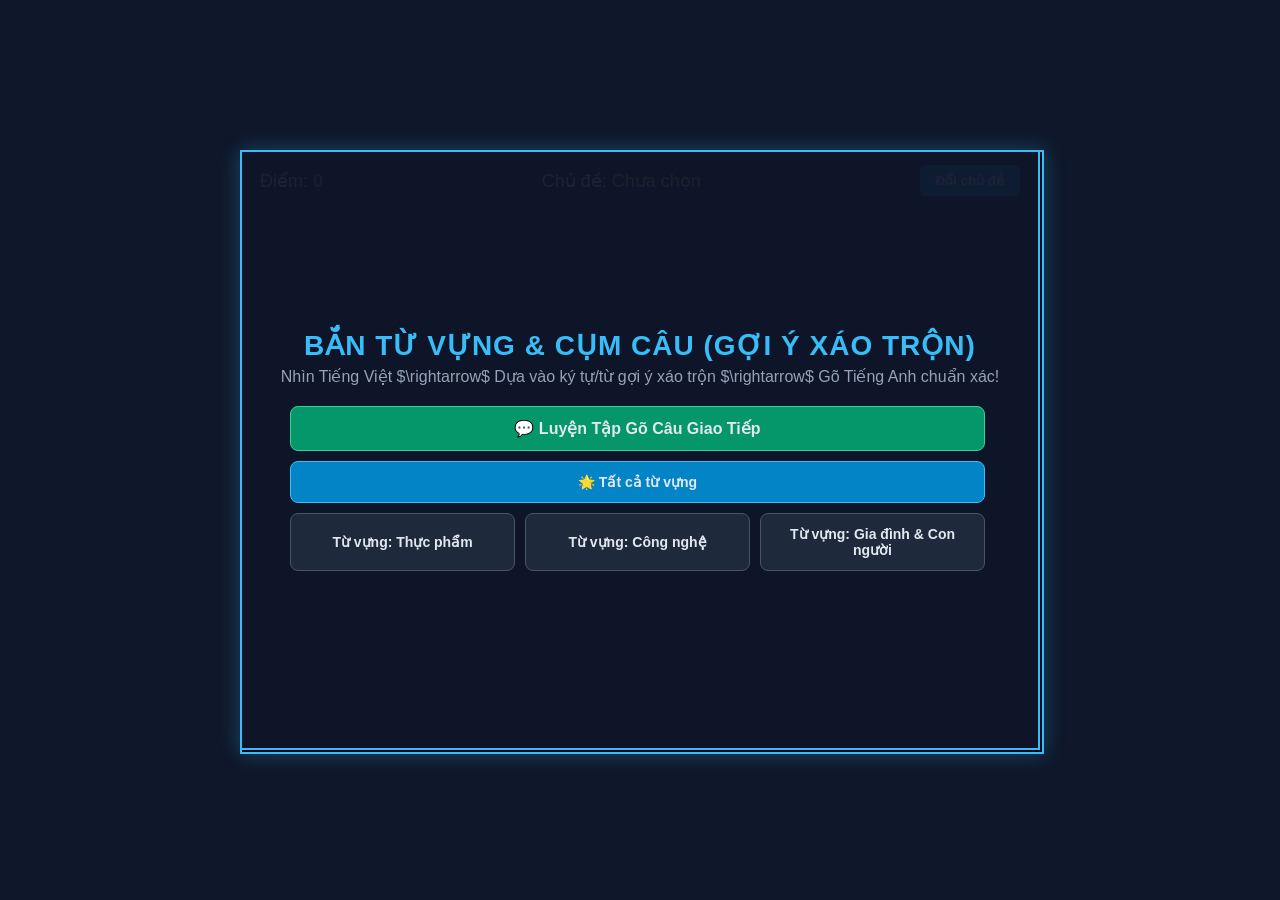
==== commit 1f04d91a: "up neww" ====
--- a/index.html
+++ b/index.html
@@ -2,7 +2,7 @@
 <html lang="vi">
 <head>
     <meta charset="UTF-8">
-    <title>Game Bắn Từ Vựng & Câu - Typing Shooter</title>
+    <title>Game Học Tiếng Anh Thực Chiến - Typing Shooter</title>
     <style>
         * {
             box-sizing: border-box;
@@ -83,7 +83,7 @@
         #menuOverlay h1 {
             color: #38bdf8;
             margin: 0 0 5px 0;
-            font-size: 30px;
+            font-size: 28px;
             text-transform: uppercase;
             letter-spacing: 1px;
         }
@@ -91,6 +91,7 @@
         #menuOverlay p {
             color: #94a3b8;
             margin: 0 0 20px 0;
+            text-align: center;
         }
 
         .category-grid {
@@ -160,8 +161,8 @@
 
     <!-- Màn hình chọn chủ đề -->
     <div id="menuOverlay">
-        <h1>Bắn Từ Vựng & Cụm Câu</h1>
-        <p>Chọn một chủ đề hoặc chế độ luyện tập</p>
+        <h1>Bắn Từ Vựng & Cụm Câu (Gợi Ý Xáo Trộn)</h1>
+        <p>Nhìn Tiếng Việt $\rightarrow$ Dựa vào ký tự/từ gợi ý xáo trộn $\rightarrow$ Gõ Tiếng Anh chuẩn xác!</p>
         <div class="category-grid" id="categoryGrid"></div>
     </div>
 
@@ -169,108 +170,58 @@
 </div>
 
 <script>
-// Danh sách câu mẫu do bạn cung cấp
+// Danh sách câu mẫu
 const sentenceList = [
-    { vi: "Xin chào, tôi tên là Long.", words: "name / is / Long / my / hello", ans: ["Hello, my name is Long."] },
-    { vi: "Rất vui được gặp bạn.", words: "meet / nice / to / you / is / it", ans: ["It is nice to meet you.", "Nice to meet you."] },
-    { vi: "Chào buổi sáng, mọi người.", words: "everyone / morning / good", ans: ["Good morning, everyone."] },
-    { vi: "Bạn khỏe không?", words: "are / how / you", ans: ["How are you?"] },
-    { vi: "Tôi khỏe, cảm ơn.", words: "fine / thanks / I / am", ans: ["I am fine, thanks.", "Fine, thanks."] },
-    { vi: "Tên bạn là gì?", words: "your / is / what / name", ans: ["What is your name?"] },
-    { vi: "Tôi đến từ Việt Nam.", words: "from / I / Vietnam / am", ans: ["I am from Vietnam."] },
-    { vi: "Bạn đến từ đâu?", words: "you / where / from / are", ans: ["Where are you from?"] },
-    { vi: "Tôi là một sinh viên.", words: "am / student / a / I", ans: ["I am a student."] },
-    { vi: "Tạm biệt, gặp lại bạn sau.", words: "you / see / later / goodbye", ans: ["Goodbye, see you later."] },
-    { vi: "Chúc một ngày tốt lành.", words: "a / have / day / nice", ans: ["Have a nice day."] },
-    { vi: "Bạn bao nhiêu tuổi?", words: "old / how / you / are", ans: ["How old are you?"] },
-    { vi: "Tôi 20 tuổi.", words: "twenty / am / old / years / I", ans: ["I am twenty years old."] },
-    { vi: "Đây là bạn của tôi, Nam.", words: "friend / is / my / Nam / this", ans: ["This is my friend, Nam."] },
-    { vi: "Rất hân hạnh được gặp bạn.", words: "pleased / meet / to / you / I / am", ans: ["I am pleased to meet you."] },
-    { vi: "Cảm ơn bạn rất nhiều.", words: "much / you / thank / so", ans: ["Thank you so much."] },
-    { vi: "Không có gì.", words: "welcome / are / you", ans: ["You are welcome."] },
-    { vi: "Xin lỗi, tôi đến trễ.", words: "late / sorry / I / for / am / being", ans: ["I am sorry for being late."] },
-    { vi: "Chúc ngủ ngon.", words: "night / good", ans: ["Good night."] },
-    { vi: "Bạn sống ở đâu?", words: "do / live / where / you", ans: ["Where do you live?"] },
-    { vi: "Tôi sống ở Hà Nội.", words: "live / Hanoi / in / I", ans: ["I live in Hanoi."] },
-    { vi: "Công việc của bạn là gì?", words: "your / is / job / what", ans: ["What is your job?"] },
-    { vi: "Tôi là một giáo viên.", words: "a / teacher / am / I", ans: ["I am a teacher."] },
-    { vi: "Hôm nay bạn thế nào?", words: "you / doing / are / how / today", ans: ["How are you doing today?"] },
-    { vi: "Tôi rất khỏe.", words: "doing / I / great / am", ans: ["I am doing great."] },
-    { vi: "Còn bạn thì sao?", words: "you / about / how", ans: ["How about you?"] },
-    { vi: "Rất vui được biết bạn.", words: "know / good / to / you", ans: ["Good to know you."] },
-    { vi: "Hẹn gặp lại bạn vào ngày mai.", words: "you / see / tomorrow", ans: ["See you tomorrow."] },
-    { vi: "Xin lỗi vì đã làm phiền bạn.", words: "sorry / bother / to / you", ans: ["Sorry to bother you."] },
-    { vi: "Hãy giữ liên lạc nhé.", words: "in / keep / touch", ans: ["Keep in touch."] },
-    { vi: "Số điện thoại của bạn là gì?", words: "phone / is / what / number / your", ans: ["What is your phone number?"] },
-    { vi: "Email của bạn là gì?", words: "your / what / email / is / address", ans: ["What is your email address?"] },
-    { vi: "Tôi có thể giúp gì cho bạn?", words: "help / I / can / how / you", ans: ["How can I help you?"] },
-    { vi: "Tôi không sao.", words: "okay / am / I", ans: ["I am okay."] },
-    { vi: "Chúc bạn may mắn.", words: "luck / good", ans: ["Good luck."] },
-    { vi: "Chào buổi chiều.", words: "afternoon / good", ans: ["Good afternoon."] },
-    { vi: "Chào buổi tối.", words: "evening / good", ans: ["Good evening."] },
-    { vi: "Rất lâu rồi không gặp.", words: "time / long / see / no", ans: ["Long time no see."] },
-    { vi: "Dạo này bạn thế nào?", words: "have / how / been / you", ans: ["How have you been?"] },
-    { vi: "Mọi thứ vẫn tốt.", words: "everything / good / is", ans: ["Everything is good."] },
-    { vi: "Không có gì mới cả.", words: "much / not", ans: ["Not much."] },
-    { vi: "Tôi phải đi bây giờ.", words: "go / have / now / I / to", ans: ["I have to go now."] },
-    { vi: "Bảo trọng nhé.", words: "care / take", ans: ["Take care."] },
-    { vi: "Chào mừng bạn đến Việt Nam.", words: "welcome / Vietnam / to", ans: ["Welcome to Vietnam."] },
-    { vi: "Tôi là người mới ở đây.", words: "here / new / am / I", ans: ["I am new here."] },
-    { vi: "Bạn có nói tiếng Anh không?", words: "speak / do / English / you", ans: ["Do you speak English?"] },
-    { vi: "Tôi nói một ít tiếng Anh.", words: "speak / English / I / a / little", ans: ["I speak a little English."] },
-    { vi: "Tôi là một kỹ sư.", words: "an / engineer / am / I", ans: ["I am an engineer."] },
-    { vi: "Bạn làm việc ở đâu?", words: "do / work / where / you", ans: ["Where do you work?"] },
-    { vi: "Tôi làm việc trong một công ty.", words: "work / a / I / company / in", ans: ["I work in a company."] },
-    { vi: "Sở thích của bạn là gì?", words: "your / is / hobby / what", ans: ["What is your hobby?"] },
-    { vi: "Tôi thích đọc sách.", words: "like / reading / I / books", ans: ["I like reading books."] },
-    { vi: "Tôi thích nghe nhạc.", words: "listening / like / to / music / I", ans: ["I like listening to music."] },
-    { vi: "Đây là họ của tôi.", words: "my / last / is / name / this", ans: ["This is my last name."] },
-    { vi: "Vui lòng gọi tôi là Alex.", words: "me / call / please / Alex", ans: ["Please call me Alex."] },
-    { vi: "Bạn có khỏe không?", words: "all / right / are / you", ans: ["Are you all right?"] },
-    { vi: "Tôi thấy tuyệt lắm.", words: "feel / I / great", ans: ["I feel great."] },
-    { vi: "Hôm nay trời đẹp quá.", words: "beautiful / a / day / it / is / today", ans: ["It is a beautiful day today.", "Today it is a beautiful day."] },
-    { vi: "Chúc bạn một cuối tuần vui vẻ.", words: "a / nice / have / weekend", ans: ["Have a nice weekend."] },
-    { vi: "Cảm ơn vì sự giúp đỡ của bạn.", words: "your / for / thanks / help", ans: ["Thanks for your help."] },
-    { vi: "Đừng lo lắng.", words: "worry / do / not", ans: ["Do not worry."] },
-    { vi: "Không vấn đề gì.", words: "problem / no", ans: ["No problem."] },
-    { vi: "Tôi xin lỗi.", words: "so / am / I / sorry", ans: ["I am so sorry."] },
-    { vi: "Tôi hiểu rồi.", words: "understand / I", ans: ["I understand."] },
-    { vi: "Tôi không hiểu.", words: "do / understand / I / not", ans: ["I do not understand."] },
-    { vi: "Bạn có thể nhắc lại không?", words: "repeat / can / that / you", ans: ["Can you repeat that?"] },
-    { vi: "Xin vui lòng nói chậm lại.", words: "slowly / speak / please", ans: ["Please speak slowly."] },
-    { vi: "Tên bạn đánh vần thế nào?", words: "spell / do / how / you / your / name", ans: ["How do you spell your name?"] },
-    { vi: "Tôi rất vui được ở đây.", words: "happy / am / to / be / here / I", ans: ["I am happy to be here."] },
-    { vi: "Đây là lần đầu tiên của tôi ở đây.", words: "my / first / is / time / here / this", ans: ["This is my first time here."] },
-    { vi: "Bạn thấy thành phố này thế nào?", words: "do / like / how / this / you / city", ans: ["How do you like this city?"] },
-    { vi: "Tôi yêu nơi này.", words: "place / love / I / this", ans: ["I love this place."] },
-    { vi: "Bạn đã kết hôn chưa?", words: "married / are / you", ans: ["Are you married?"] },
-    { vi: "Tôi vẫn còn độc thân.", words: "single / am / I", ans: ["I am single."] },
-    { vi: "Tôi đã có gia đình.", words: "married / am / I", ans: ["I am married."] },
-    { vi: "Bạn có con chưa?", words: "do / have / children / you / any", ans: ["Do you have any children?"] },
-    { vi: "Tôi có hai con.", words: "have / two / children / I", ans: ["I have two children."] },
-    { vi: "Gia đình bạn thế nào?", words: "your / family / how / is", ans: ["How is your family?"] },
-    { vi: "Họ vẫn khỏe.", words: "are / fine / they", ans: ["They are fine."] },
-    { vi: "Anh trai tôi tên là Minh.", words: "my / brother's / Minh / name / is", ans: ["My brother's name is Minh."] },
-    { vi: "Chị gái tôi 25 tuổi.", words: "sister / my / 25 / is / old / years", ans: ["My sister is 25 years old."] },
-    { vi: "Mẹ tôi là một bác sĩ.", words: "my / mother / doctor / a / is", ans: ["My mother is a doctor."] },
-    { vi: "Bố tôi là một tài xế.", words: "father / driver / a / my / is", ans: ["My father is a driver."] },
-    { vi: "Tôi là con một.", words: "am / an / child / I / only", ans: ["I am an only child."] },
-    { vi: "Rất vui được làm quen với bạn.", words: "a / pleasure / it / to / meet / you / is", ans: ["It is a pleasure to meet you."] },
-    { vi: "Cho phép tôi tự giới thiệu.", words: "myself / let / introduce / me", ans: ["Let me introduce myself."] },
-    { vi: "Tôi muốn giới thiệu bạn tôi.", words: "like / introduce / my / friend / I / to / would", ans: ["I would like to introduce my friend."] },
-    { vi: "Bạn tên là gì vậy?", words: "may / I / your / name / have", ans: ["May I have your name?"] },
-    { vi: "Cứ gọi tôi là Tom.", words: "just / Tom / me / call", ans: ["Just call me Tom."] },
-    { vi: "Chúng ta đã gặp nhau chưa?", words: "met / have / before / we", ans: ["Have we met before?"] },
-    { vi: "Tôi nghĩ chúng ta đã từng gặp nhau.", words: "think / we / have / met / I", ans: ["I think we have met."] },
-    { vi: "Rất vui vì đã gặp bạn.", words: "meeting / nice / you", ans: ["Nice meeting you."] },
-    { vi: "Chúc bạn chuyến đi vui vẻ.", words: "a / safe / trip / have", ans: ["Have a safe trip."] },
-    { vi: "Hẹn gặp lại bạn sớm.", words: "you / soon / see", ans: ["See you soon."] },
-    { vi: "Tôi hy vọng gặp lại bạn.", words: "hope / to / see / you / again / I", ans: ["I hope to see you again."] },
-    { vi: "Gửi lời chào của tôi đến gia đình bạn nhé.", words: "say / hello / to / your / family", ans: ["Say hello to your family."] },
-    { vi: "Chúc bạn một ngày tuyệt vời.", words: "a / great / have / day", ans: ["Have a great day."] },
-    { vi: "Chúc mừng sinh nhật.", words: "happy / birthday", ans: ["Happy birthday."] },
-    { vi: "Cảm ơn bạn vì đã đến.", words: "coming / thank / for / you", ans: ["Thank you for coming."] },
-    { vi: "Chào tạm biệt nhé.", words: "bye / for / now", ans: ["Bye for now."] }
+    { vi: "Xin chào, tôi tên là Long.", ans: ["Hello, my name is Long."] },
+    { vi: "Rất vui được gặp bạn.", ans: ["It is nice to meet you.", "Nice to meet you."] },
+    { vi: "Chào buổi sáng, mọi người.", ans: ["Good morning, everyone."] },
+    { vi: "Bạn khỏe không?", ans: ["How are you?"] },
+    { vi: "Tôi khỏe, cảm ơn.", ans: ["I am fine, thanks.", "Fine, thanks."] },
+    { vi: "Tên bạn là gì?", ans: ["What is your name?"] },
+    { vi: "Tôi đến từ Việt Nam.", ans: ["I am from Vietnam."] },
+    { vi: "Bạn đến từ đâu?", ans: ["Where are you from?"] },
+    { vi: "Tôi là một sinh viên.", ans: ["I am a student."] },
+    { vi: "Tạm biệt, gặp lại bạn sau.", ans: ["Goodbye, see you later."] },
+    { vi: "Chúc một ngày tốt lành.", ans: ["Have a nice day."] },
+    { vi: "Bạn bao nhiêu tuổi?", ans: ["How old are you?"] },
+    { vi: "Tôi 20 tuổi.", ans: ["I am twenty years old."] },
+    { vi: "Đây là bạn của tôi, Nam.", ans: ["This is my friend, Nam."] },
+    { vi: "Rất hân hạnh được gặp bạn.", ans: ["I am pleased to meet you."] },
+    { vi: "Cảm ơn bạn rất nhiều.", ans: ["Thank you so much."] },
+    { vi: "Không có gì.", ans: ["You are welcome."] },
+    { vi: "Xin lỗi, tôi đến trễ.", ans: ["I am sorry for being late."] },
+    { vi: "Chúc ngủ ngon.", ans: ["Good night."] },
+    { vi: "Bạn sống ở đâu?", ans: ["Where do you live?"] },
+    { vi: "Tôi sống ở Hà Nội.", ans: ["I live in Hanoi."] },
+    { vi: "Công việc của bạn là gì?", ans: ["What is your job?"] },
+    { vi: "Tôi là một giáo viên.", ans: ["I am a teacher."] },
+    { vi: "Hôm nay bạn thế nào?", ans: ["How are you doing today?"] },
+    { vi: "Tôi rất khỏe.", ans: ["I am doing great."] },
+    { vi: "Còn bạn thì sao?", ans: ["How about you?"] },
+    { vi: "Rất vui được biết bạn.", ans: ["Good to know you."] },
+    { vi: "Hẹn gặp lại bạn vào ngày mai.", ans: ["See you tomorrow."] },
+    { vi: "Xin lỗi vì đã làm phiền bạn.", ans: ["Sorry to bother you."] },
+    { vi: "Hãy giữ liên lạc nhé.", ans: ["Keep in touch."] },
+    { vi: "Số điện thoại của bạn là gì?", ans: ["What is your phone number?"] },
+    { vi: "Email của bạn là gì?", ans: ["What is your email address?"] },
+    { vi: "Tôi có thể giúp gì cho bạn?", ans: ["How can I help you?"] },
+    { vi: "Tôi không sao.", ans: ["I am okay."] },
+    { vi: "Chúc bạn may mắn.", ans: ["Good luck."] },
+    { vi: "Chào buổi chiều.", ans: ["Good afternoon."] },
+    { vi: "Chào buổi tối.", ans: ["Good evening."] },
+    { vi: "Rất lâu rồi không gặp.", ans: ["Long time no see."] },
+    { vi: "Dạo này bạn thế nào?", ans: ["How have you been?"] },
+    { vi: "Mọi thứ vẫn tốt.", ans: ["Everything is good."] },
+    { vi: "Tôi phải đi bây giờ.", ans: ["I have to go now."] },
+    { vi: "Bảo trọng nhé.", ans: ["Take care."] },
+    { vi: "Chào mừng bạn đến Việt Nam.", ans: ["Welcome to Vietnam."] },
+    { vi: "Bạn có nói tiếng Anh không?", ans: ["Do you speak English?"] },
+    { vi: "Tôi làm việc trong một công ty.", ans: ["I work in a company."] },
+    { vi: "Tôi thích đọc sách.", ans: ["I like reading books."] },
+    { vi: "Tôi thích nghe nhạc.", ans: ["I like listening to music."] },
+    { vi: "Chúc bạn một cuối tuần vui vẻ.", ans: ["Have a nice weekend."] },
+    { vi: "Cảm ơn vì sự giúp đỡ của bạn.", ans: ["Thanks for your help."] },
+    { vi: "Tôi xin lỗi.", ans: ["I am so sorry."] }
 ];
 
 const vocabularyCategories = {
@@ -299,6 +250,46 @@
 let spawnInterval = null;
 let gun = { x: 400, y: 570 };
 
+// Hàm tạo gợi ý xáo trộn ký tự từ hoặc xáo trộn từ trong câu
+function generateScrambledHint(text, isSentence) {
+    if (isSentence) {
+        // Xáo trộn các TỪ trong CÂU
+        let words = text.replace(/[.,?!]/g, '').split(' ');
+        for (let i = words.length - 1; i > 0; i--) {
+            const j = Math.floor(Math.random() * (i + 1));
+            [words[i], words[j]] = [words[j], words[i]];
+        }
+        return words.join(' / ');
+    } else {
+        // Xáo trộn các KÝ TỰ trong TỪ (Ví dụ: laptop -> l a t o p p)
+        let chars = text.toLowerCase().replace(/[^a-z0-9]/g, '').split('');
+        
+        // Thêm 1-2 ký tự ngẫu nhiên hoặc lặp lại để tạo thử thách nhẹ
+        if (chars.length > 3) {
+            const randomChar = chars[Math.floor(Math.random() * chars.length)];
+            chars.push(randomChar);
+        }
+
+        // Xáo trộn mảng ký tự
+        for (let i = chars.length - 1; i > 0; i--) {
+            const j = Math.floor(Math.random() * (i + 1));
+            [chars[i], chars[j]] = [chars[j], chars[i]];
+        }
+        return chars.join(' ');
+    }
+}
+
+// Hàm phát âm tiếng Anh
+function speakText(text) {
+    if ('speechSynthesis' in window) {
+        window.speechSynthesis.cancel();
+        const utterance = new SpeechSynthesisUtterance(text);
+        utterance.lang = 'en-US';
+        utterance.rate = 0.9;
+        window.speechSynthesis.speak(utterance);
+    }
+}
+
 document.addEventListener('DOMContentLoaded', () => {
     canvas = document.getElementById('gameCanvas');
     ctx = canvas.getContext('2d');
@@ -315,10 +306,10 @@
 function initMenu() {
     categoryGrid.innerHTML = '';
     
-    // Nút Luyện Tập Đoạn Câu Tiếng Anh (Chế độ mới)
+    // Nút Luyện Tập Đoạn Câu Tiếng Anh
     const sentenceBtn = document.createElement('button');
     sentenceBtn.className = 'category-btn sentence-btn';
-    sentenceBtn.innerText = '💬 Luyện Tập Gõ Đoạn/Câu Tiếng Anh (Tốc độ chậm)';
+    sentenceBtn.innerText = '💬 Luyện Tập Gõ Câu Giao Tiếp';
     sentenceBtn.onclick = () => startGame('Đoạn Câu Giao Tiếp', true);
     categoryGrid.appendChild(sentenceBtn);
 
@@ -353,10 +344,9 @@
     isSentenceMode = isSentence;
     
     if (isSentenceMode) {
-        // Chuẩn hóa dữ liệu câu để game xử lý như từ vựng
         activeWordList = sentenceList.map(item => ({
-            en: item.ans[0],       // Câu hoàn chỉnh tiếng Anh
-            vi: `${item.vi} [Gợi ý: ${item.words}]` // Nghĩa + các từ gợi ý
+            en: item.ans[0],       
+            vi: item.vi
         }));
     } else if (category === 'Tất cả từ vựng') {
         activeWordList = Object.values(vocabularyCategories).flat();
@@ -374,27 +364,31 @@
     gameRunning = true;
     
     clearInterval(spawnInterval);
-    // Nếu là chế độ câu: Giảm tần suất xuất hiện câu xuống 7000ms (7 giây/câu)
-    const spawnTime = isSentenceMode ? 7000 : 2500;
+    const spawnTime = isSentenceMode ? 9000 : 3500;
     spawnInterval = setInterval(spawnEnemy, spawnTime);
+    spawnEnemy();
 }
 
 function spawnEnemy() {
     if (!gameRunning || activeWordList.length === 0) return;
 
     const wordObj = activeWordList[Math.floor(Math.random() * activeWordList.length)];
-    const x = Math.random() * (canvas.width - 350) + 30;
-
-    // Tốc độ di chuyển: Nếu gõ câu thì cho rơi cực chậm (0.15 - 0.25)
-    const speed = isSentenceMode ? (0.15 + Math.random() * 0.1) : (0.8 + Math.random() * 0.5);
+    const x = Math.random() * (canvas.width - 380) + 40;
+
+    const speed = isSentenceMode ? 0.12 : 0.4;
+
+    // Tạo gợi ý xáo trộn động mỗi khi spawn
+    const hintText = generateScrambledHint(wordObj.en, isSentenceMode);
 
     enemies.push({
         text: wordObj.en,
         meaning: wordObj.vi,
+        hint: hintText,
         typedIndex: 0,
         x: x,
-        y: 0,
-        speed: speed
+        y: 30,
+        speed: speed,
+        wrongFlash: 0
     });
 }
 
@@ -404,20 +398,18 @@
         y: gun.y,
         targetX: targetX,
         targetY: targetY,
-        speed: 16
+        speed: 18
     });
 }
 
 window.addEventListener('keydown', (e) => {
     if (!gameRunning) return;
 
-    // Lấy ký tự nhập (cho phép gõ cả chữ cái, dấu cách ' ', dấu phẩy, hỏi chấm,...)
     const key = e.key;
-    if (key.length !== 1) return; // Bỏ qua phím Shift, Enter, Backspace,...
+    if (key.length !== 1) return;
 
     const keyLower = key.toLowerCase();
 
-    // Tìm mục tiêu nếu chưa chọn
     if (!activeTarget) {
         for (let enemy of enemies) {
             if (enemy.text[0].toLowerCase() === keyLower) {
@@ -427,22 +419,24 @@
         }
     }
 
-    // Kiểm tra gõ đúng phím tiếp theo
     if (activeTarget) {
         const expectedChar = activeTarget.text[activeTarget.typedIndex];
         
-        // So sánh không phân biệt hoa thường để dễ gõ hơn
         if (expectedChar && expectedChar.toLowerCase() === keyLower) {
             activeTarget.typedIndex++;
-            fireBullet(activeTarget.x + activeTarget.typedIndex * 8, activeTarget.y);
-
-            // Gõ xong toàn bộ từ/câu
+            fireBullet(activeTarget.x + activeTarget.typedIndex * 9, activeTarget.y);
+
             if (activeTarget.typedIndex === activeTarget.text.length) {
                 score += isSentenceMode ? 30 : 10;
                 scoreEl.innerText = score;
+                
+                speakText(activeTarget.text);
+
                 enemies = enemies.filter(e => e !== activeTarget);
                 activeTarget = null;
             }
+        } else {
+            activeTarget.wrongFlash = 10;
         }
     }
 });
@@ -450,23 +444,23 @@
 function update() {
     if (!gameRunning) return;
 
-    // Cập nhật vị trí câu/từ rơi xuống
     for (let enemy of enemies) {
         enemy.y += enemy.speed;
+        if (enemy.wrongFlash > 0) enemy.wrongFlash--;
+
         if (enemy.y > canvas.height - 40) {
             if (enemy === activeTarget) activeTarget = null;
             enemies = enemies.filter(e => e !== enemy);
         }
     }
 
-    // Cập nhật vị trí đạn bắn
     for (let i = bullets.length - 1; i >= 0; i--) {
         let b = bullets[i];
         let dx = b.targetX - b.x;
         let dy = b.targetY - b.y;
         let dist = Math.hypot(dx, dy);
 
-        if (dist < 10) {
+        if (dist < 12) {
             bullets.splice(i, 1);
         } else {
             b.x += (dx / dist) * b.speed;
@@ -480,39 +474,48 @@
 
     if (!gameRunning) return;
 
-    // Vẽ pháo / súng
+    // Vẽ súng
     ctx.fillStyle = '#38bdf8';
     ctx.beginPath();
-    ctx.arc(gun.x, gun.y, 20, 0, Math.PI * 2);
+    ctx.arc(gun.x, gun.y, 22, 0, Math.PI * 2);
     ctx.fill();
 
-    // Vẽ các đoạn câu / từ vựng rơi xuống
+    // Vẽ kẻ địch / câu
     for (let enemy of enemies) {
-        // 1. Dòng nghĩa tiếng Việt & Gợi ý từ
-        ctx.font = isSentenceMode ? '13px Arial' : '14px Arial';
-        ctx.fillStyle = enemy === activeTarget ? '#fde047' : '#94a3b8';
-        ctx.fillText(`(${enemy.meaning})`, enemy.x, enemy.y - 18);
-
-        // 2. Dòng câu tiếng Anh cần gõ
-        ctx.font = isSentenceMode ? '16px Courier New' : '22px Courier New';
+        const isSelected = (enemy === activeTarget);
+
+        // 1. Dòng Tiếng Việt (Nghĩa)
+        ctx.font = 'bold 15px Arial';
+        ctx.fillStyle = enemy.wrongFlash > 0 ? '#ef4444' : (isSelected ? '#fde047' : '#e2e8f0');
+        ctx.fillText(`🇻🇳 ${enemy.meaning}`, enemy.x, enemy.y - 22);
+
+        // 2. Dòng Gợi Ý Ký Tự / Từ Xáo Trộn
+        ctx.font = 'italic 13px Arial';
+        ctx.fillStyle = '#94a3b8';
+        ctx.fillText(`[Gợi ý: ${enemy.hint}]`, enemy.x, enemy.y - 6);
+
+        // 3. Dòng Tiếng Anh (ẨN CHỮ CHƯA GÕ - CHỈ HIỆN KÝ TỰ ĐÃ GÕ ĐÚNG)
+        ctx.font = 'bold 18px Courier New';
         let typedPart = enemy.text.substring(0, enemy.typedIndex);
-        let remainingPart = enemy.text.substring(enemy.typedIndex);
-
-        // Phần chữ đã gõ đúng (Màu xanh lá)
+        
+        // Chữ đã gõ đúng
         ctx.fillStyle = '#4ade80';
-        ctx.fillText(typedPart, enemy.x, enemy.y);
-
-        // Phần chữ còn lại chưa gõ (Màu vàng nếu đang chọn, màu trắng nếu chưa chọn)
+        ctx.fillText(typedPart, enemy.x, enemy.y + 16);
+
+        // Chữ chưa gõ
         let typedWidth = ctx.measureText(typedPart).width;
-        ctx.fillStyle = enemy === activeTarget ? '#facc15' : '#ffffff';
-        ctx.fillText(remainingPart, enemy.x + typedWidth, enemy.y);
+        let remainingLength = enemy.text.length - enemy.typedIndex;
+        let hiddenPlaceholder = " _".repeat(remainingLength);
+
+        ctx.fillStyle = isSelected ? '#38bdf8' : '#475569';
+        ctx.fillText(hiddenPlaceholder, enemy.x + typedWidth, enemy.y + 16);
     }
 
     // Vẽ đạn
     ctx.fillStyle = '#f43f5e';
     for (let b of bullets) {
         ctx.beginPath();
-        ctx.arc(b.x, b.y, 4, 0, Math.PI * 2);
+        ctx.arc(b.x, b.y, 5, 0, Math.PI * 2);
         ctx.fill();
     }
 }
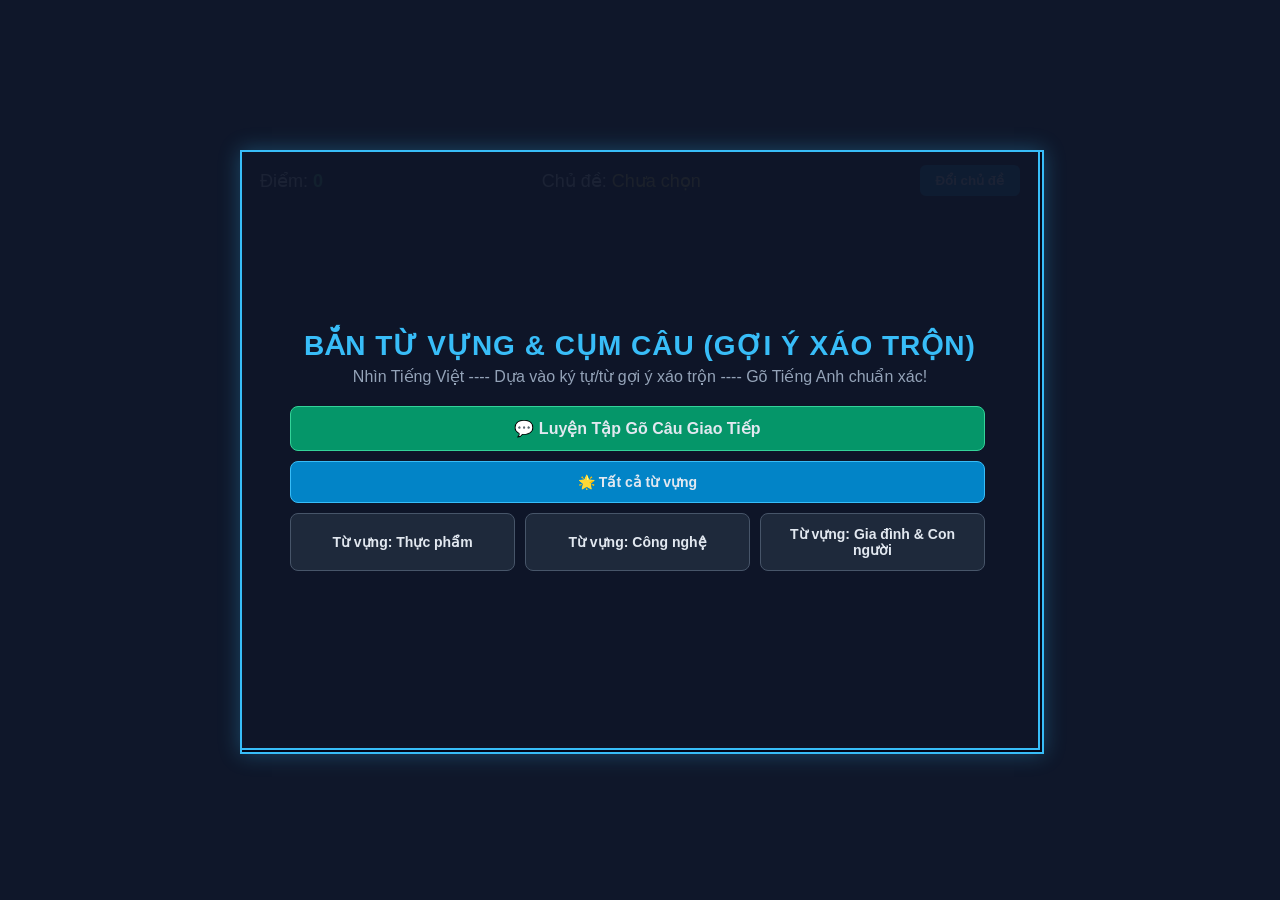
==== commit c113fc39: "o" ====
--- a/index.html
+++ b/index.html
@@ -162,7 +162,7 @@
     <!-- Màn hình chọn chủ đề -->
     <div id="menuOverlay">
         <h1>Bắn Từ Vựng & Cụm Câu (Gợi Ý Xáo Trộn)</h1>
-        <p>Nhìn Tiếng Việt $\rightarrow$ Dựa vào ký tự/từ gợi ý xáo trộn $\rightarrow$ Gõ Tiếng Anh chuẩn xác!</p>
+        <p>Nhìn Tiếng Việt ---- Dựa vào ký tự/từ gợi ý xáo trộn ---- Gõ Tiếng Anh chuẩn xác!</p>
         <div class="category-grid" id="categoryGrid"></div>
     </div>
 
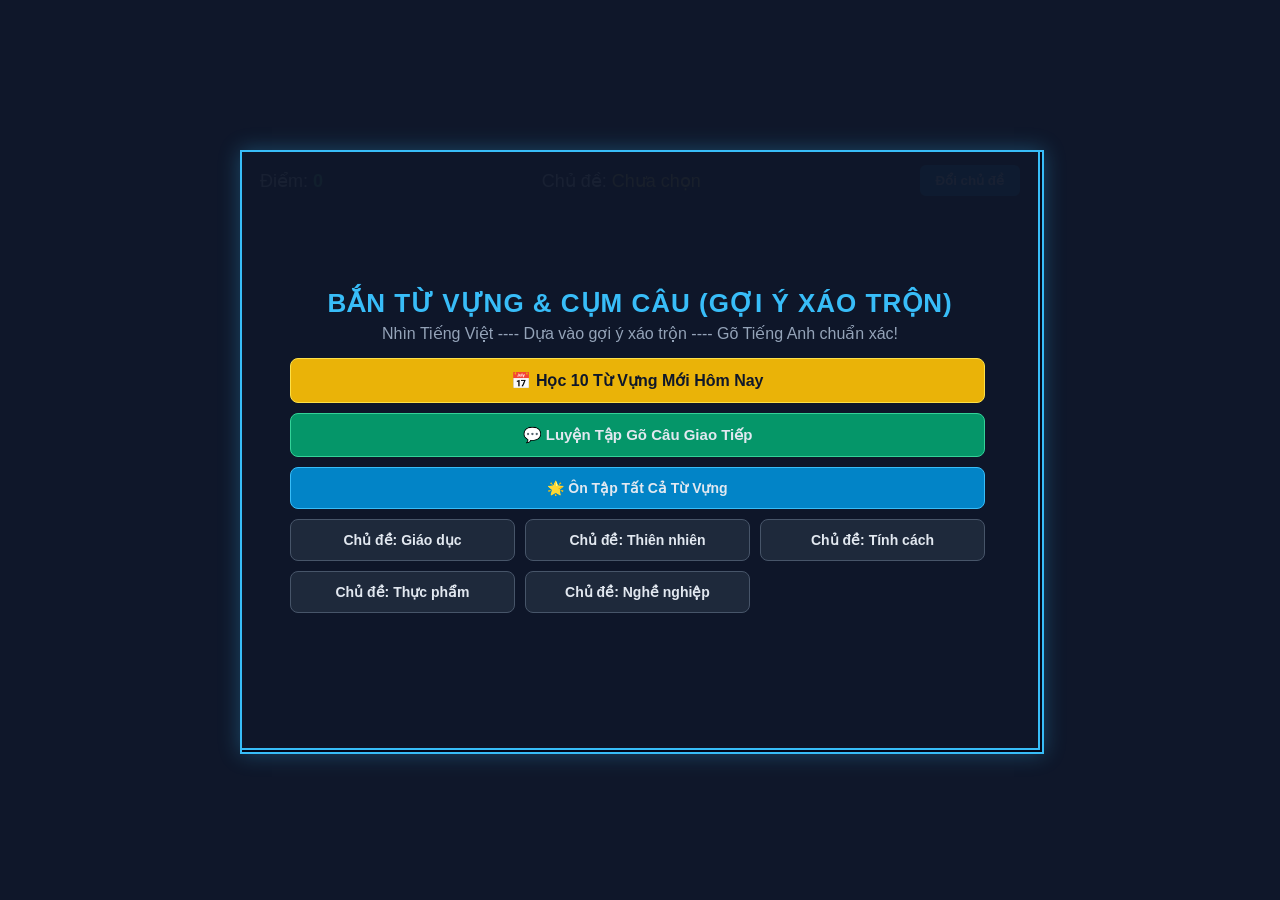
==== commit 661d5475: "up" ====
--- a/index.html
+++ b/index.html
@@ -63,14 +63,14 @@
             background: #0369a1;
         }
 
-        /* Menu chọn chủ đề overlay */
-        #menuOverlay {
+        /* Overlay dùng chung */
+        .overlay {
             position: absolute;
             top: 0;
             left: 0;
             width: 100%;
             height: 100%;
-            background: rgba(15, 23, 42, 0.95);
+            background: rgba(15, 23, 42, 0.96);
             border: 2px solid #38bdf8;
             display: flex;
             flex-direction: column;
@@ -80,20 +80,22 @@
             padding: 20px;
         }
 
-        #menuOverlay h1 {
+        .overlay h1 {
             color: #38bdf8;
             margin: 0 0 5px 0;
-            font-size: 28px;
+            font-size: 26px;
             text-transform: uppercase;
             letter-spacing: 1px;
-        }
-
-        #menuOverlay p {
+            text-align: center;
+        }
+
+        .overlay p {
             color: #94a3b8;
-            margin: 0 0 20px 0;
+            margin: 0 0 15px 0;
             text-align: center;
         }
 
+        /* Menu chủ đề */
         .category-grid {
             display: grid;
             grid-template-columns: repeat(3, 1fr);
@@ -126,11 +128,24 @@
             box-shadow: 0 4px 12px rgba(56, 189, 248, 0.3);
         }
 
+        .category-btn.daily-btn {
+            grid-column: span 3;
+            background: #eab308;
+            color: #0f172a;
+            border-color: #fde047;
+            font-size: 16px;
+        }
+
+        .category-btn.daily-btn:hover {
+            background: #facc15;
+            color: #0f172a;
+        }
+
         .category-btn.sentence-btn {
             grid-column: span 3;
             background: #059669;
             border-color: #34d399;
-            font-size: 16px;
+            font-size: 15px;
         }
 
         .category-btn.sentence-btn:hover {
@@ -144,9 +159,83 @@
             border-color: #38bdf8;
         }
 
-        .category-btn.all-btn:hover {
-            background: #0369a1;
+        /* Màn hình học từ mới */
+        #learnOverlay {
+            display: none;
+        }
+
+        .word-cards-container {
+            display: grid;
+            grid-template-columns: repeat(2, 1fr);
+            gap: 10px;
+            width: 100%;
+            max-height: 380px;
+            overflow-y: auto;
+            margin-bottom: 15px;
+            padding: 5px;
+        }
+
+        .word-card {
+            background: #1e293b;
+            border: 1px solid #334155;
+            border-radius: 8px;
+            padding: 10px 15px;
+            display: flex;
+            justify-content: space-between;
+            align-items: center;
+        }
+
+        .word-card .word-info {
+            display: flex;
+            flex-direction: column;
+        }
+
+        .word-card .en {
+            font-size: 18px;
+            font-weight: bold;
+            color: #38bdf8;
+        }
+
+        .word-card .phonetic {
+            font-size: 12px;
+            color: #fde047;
+            margin: 2px 0;
+        }
+
+        .word-card .vi {
+            font-size: 14px;
+            color: #cbd5e1;
+        }
+
+        .audio-btn {
+            background: #0284c7;
+            border: none;
             color: white;
+            border-radius: 50%;
+            width: 32px;
+            height: 32px;
+            cursor: pointer;
+            font-size: 14px;
+            display: flex;
+            align-items: center;
+            justify-content: center;
+        }
+
+        .start-play-btn {
+            background: #22c55e;
+            color: white;
+            border: none;
+            padding: 12px 30px;
+            font-size: 16px;
+            font-weight: bold;
+            border-radius: 8px;
+            cursor: pointer;
+            transition: 0.2s;
+        }
+
+        .start-play-btn:hover {
+            background: #16a34a;
+            transform: scale(1.05);
         }
     </style>
 </head>
@@ -160,87 +249,69 @@
     </div>
 
     <!-- Màn hình chọn chủ đề -->
-    <div id="menuOverlay">
+    <div id="menuOverlay" class="overlay">
         <h1>Bắn Từ Vựng & Cụm Câu (Gợi Ý Xáo Trộn)</h1>
-        <p>Nhìn Tiếng Việt ---- Dựa vào ký tự/từ gợi ý xáo trộn ---- Gõ Tiếng Anh chuẩn xác!</p>
+        <p>Nhìn Tiếng Việt ---- Dựa vào gợi ý xáo trộn ---- Gõ Tiếng Anh chuẩn xác!</p>
         <div class="category-grid" id="categoryGrid"></div>
     </div>
 
+    <!-- Màn hình Học từ mới hôm nay -->
+    <div id="learnOverlay" class="overlay">
+        <h1 id="learnTitle">10 Từ Vựng Ngày Hôm Nay</h1>
+        <p>Hãy cùng ghi nhớ và luyện phát âm trước khi tham gia thử thách nhé!</p>
+        <div class="word-cards-container" id="wordCardsContainer"></div>
+        <button class="start-play-btn" onclick="startDailyGame()">🚀 Bắt Đầu Chiến Đấu!</button>
+    </div>
+
     <canvas id="gameCanvas" width="800" height="600"></canvas>
 </div>
 
 <script>
-// Danh sách câu mẫu
+// Bộ từ vựng A1-A2
+const fullVocabularyList = [
+    { en: 'assignment', type: 'n', ipa: '/əˈsaɪn.mənt/', vi: 'bài tập tiểu luận', cat: 'Giáo dục' },
+    { en: 'concentrate', type: 'v', ipa: '/ˈkɑːn.sən.treɪt/', vi: 'tập trung', cat: 'Giáo dục' },
+    { en: 'curriculum', type: 'n', ipa: '/kəˈrɪk.jə.ləm/', vi: 'chương trình giảng dạy', cat: 'Giáo dục' },
+    { en: 'graduate', type: 'v', ipa: '/ˈɡrædʒ.u.eɪt/', vi: 'tốt nghiệp', cat: 'Giáo dục' },
+    { en: 'internship', type: 'n', ipa: '/ˈɪn.tɜːrn.ʃɪp/', vi: 'kỳ thực tập', cat: 'Giáo dục' },
+    { en: 'practice', type: 'n', ipa: '/ˈpræk.tɪs/', vi: 'bài luyện tập', cat: 'Giáo dục' },
+    { en: 'qualification', type: 'n', ipa: '/ˌkwɑː.lə.fəˈkeɪ.ʃən/', vi: 'trình độ chuyên môn', cat: 'Giáo dục' },
+    { en: 'syllabus', type: 'n', ipa: '/ˈsɪl.ə.bəs/', vi: 'giáo trình', cat: 'Giáo dục' },
+    { en: 'thesis', type: 'n', ipa: '/ˈθiː.sɪs/', vi: 'luận văn', cat: 'Giáo dục' },
+    { en: 'tuition', type: 'n', ipa: '/tuːˈɪʃ.ən/', vi: 'học phí, giảng dạy', cat: 'Giáo dục' },
+    { en: 'atmosphere', type: 'n', ipa: '/ˈæt.mə.sfɪr/', vi: 'khí quyển', cat: 'Thiên nhiên' },
+    { en: 'environment', type: 'n', ipa: '/ɪnˈvaɪ.rən.mənt/', vi: 'môi trường', cat: 'Thiên nhiên' },
+    { en: 'mountain', type: 'n', ipa: '/ˈmaʊn.tən/', vi: 'núi, dãy núi', cat: 'Thiên nhiên' },
+    { en: 'waterfall', type: 'n', ipa: '/ˈwɑː.t̬ɚ.fɑːl/', vi: 'thác nước', cat: 'Thiên nhiên' },
+    { en: 'volcano', type: 'n', ipa: '/vɑːlˈkeɪ.noʊ/', vi: 'núi lửa', cat: 'Thiên nhiên' },
+    { en: 'ambitious', type: 'adj', ipa: '/æmˈbɪʃ.əs/', vi: 'tham vọng', cat: 'Tính cách' },
+    { en: 'courageous', type: 'adj', ipa: '/kəˈreɪ.dʒəs/', vi: 'can đảm', cat: 'Tính cách' },
+    { en: 'diligent', type: 'adj', ipa: '/ˈdɪl.ə.dʒənt/', vi: 'siêng năng, cần cù', cat: 'Tính cách' },
+    { en: 'honest', type: 'adj', ipa: '/ˈɑː.nɪst/', vi: 'chân thật, trung thực', cat: 'Tính cách' },
+    { en: 'croissant', type: 'n', ipa: '/kwɑːˈsɑːŋ/', vi: 'bánh sừng bò', cat: 'Thực phẩm' },
+    { en: 'hamburger', type: 'n', ipa: '/ˈhæmˌbɝː.ɡɚ/', vi: 'bánh kẹp thịt', cat: 'Thực phẩm' },
+    { en: 'accountant', type: 'n', ipa: '/əˈkaʊn.tənt/', vi: 'kế toán', cat: 'Nghề nghiệp' },
+    { en: 'pharmacist', type: 'n', ipa: '/ˈfɑːr.mə.sɪst/', vi: 'dược sĩ', cat: 'Nghề nghiệp' },
+    { en: 'programmer', type: 'n', ipa: '/ˈproʊ.ɡræm.ɚ/', vi: 'lập trình viên', cat: 'Nghề nghiệp' }
+];
+
+// Danh sách câu mẫu hỗ trợ nhiều CÂU ĐỒNG NGHĨA (ans là mảng các câu chấp nhận được)
 const sentenceList = [
-    { vi: "Xin chào, tôi tên là Long.", ans: ["Hello, my name is Long."] },
-    { vi: "Rất vui được gặp bạn.", ans: ["It is nice to meet you.", "Nice to meet you."] },
-    { vi: "Chào buổi sáng, mọi người.", ans: ["Good morning, everyone."] },
-    { vi: "Bạn khỏe không?", ans: ["How are you?"] },
-    { vi: "Tôi khỏe, cảm ơn.", ans: ["I am fine, thanks.", "Fine, thanks."] },
-    { vi: "Tên bạn là gì?", ans: ["What is your name?"] },
-    { vi: "Tôi đến từ Việt Nam.", ans: ["I am from Vietnam."] },
-    { vi: "Bạn đến từ đâu?", ans: ["Where are you from?"] },
-    { vi: "Tôi là một sinh viên.", ans: ["I am a student."] },
-    { vi: "Tạm biệt, gặp lại bạn sau.", ans: ["Goodbye, see you later."] },
-    { vi: "Chúc một ngày tốt lành.", ans: ["Have a nice day."] },
-    { vi: "Bạn bao nhiêu tuổi?", ans: ["How old are you?"] },
-    { vi: "Tôi 20 tuổi.", ans: ["I am twenty years old."] },
-    { vi: "Đây là bạn của tôi, Nam.", ans: ["This is my friend, Nam."] },
-    { vi: "Rất hân hạnh được gặp bạn.", ans: ["I am pleased to meet you."] },
-    { vi: "Cảm ơn bạn rất nhiều.", ans: ["Thank you so much."] },
-    { vi: "Không có gì.", ans: ["You are welcome."] },
-    { vi: "Xin lỗi, tôi đến trễ.", ans: ["I am sorry for being late."] },
-    { vi: "Chúc ngủ ngon.", ans: ["Good night."] },
-    { vi: "Bạn sống ở đâu?", ans: ["Where do you live?"] },
-    { vi: "Tôi sống ở Hà Nội.", ans: ["I live in Hanoi."] },
-    { vi: "Công việc của bạn là gì?", ans: ["What is your job?"] },
-    { vi: "Tôi là một giáo viên.", ans: ["I am a teacher."] },
-    { vi: "Hôm nay bạn thế nào?", ans: ["How are you doing today?"] },
-    { vi: "Tôi rất khỏe.", ans: ["I am doing great."] },
-    { vi: "Còn bạn thì sao?", ans: ["How about you?"] },
-    { vi: "Rất vui được biết bạn.", ans: ["Good to know you."] },
-    { vi: "Hẹn gặp lại bạn vào ngày mai.", ans: ["See you tomorrow."] },
-    { vi: "Xin lỗi vì đã làm phiền bạn.", ans: ["Sorry to bother you."] },
-    { vi: "Hãy giữ liên lạc nhé.", ans: ["Keep in touch."] },
-    { vi: "Số điện thoại của bạn là gì?", ans: ["What is your phone number?"] },
-    { vi: "Email của bạn là gì?", ans: ["What is your email address?"] },
-    { vi: "Tôi có thể giúp gì cho bạn?", ans: ["How can I help you?"] },
-    { vi: "Tôi không sao.", ans: ["I am okay."] },
-    { vi: "Chúc bạn may mắn.", ans: ["Good luck."] },
-    { vi: "Chào buổi chiều.", ans: ["Good afternoon."] },
-    { vi: "Chào buổi tối.", ans: ["Good evening."] },
-    { vi: "Rất lâu rồi không gặp.", ans: ["Long time no see."] },
-    { vi: "Dạo này bạn thế nào?", ans: ["How have you been?"] },
-    { vi: "Mọi thứ vẫn tốt.", ans: ["Everything is good."] },
-    { vi: "Tôi phải đi bây giờ.", ans: ["I have to go now."] },
-    { vi: "Bảo trọng nhé.", ans: ["Take care."] },
-    { vi: "Chào mừng bạn đến Việt Nam.", ans: ["Welcome to Vietnam."] },
-    { vi: "Bạn có nói tiếng Anh không?", ans: ["Do you speak English?"] },
-    { vi: "Tôi làm việc trong một công ty.", ans: ["I work in a company."] },
-    { vi: "Tôi thích đọc sách.", ans: ["I like reading books."] },
-    { vi: "Tôi thích nghe nhạc.", ans: ["I like listening to music."] },
-    { vi: "Chúc bạn một cuối tuần vui vẻ.", ans: ["Have a nice weekend."] },
-    { vi: "Cảm ơn vì sự giúp đỡ của bạn.", ans: ["Thanks for your help."] },
-    { vi: "Tôi xin lỗi.", ans: ["I am so sorry."] }
+    { vi: "Xin chào, tôi tên là Long.", ans: ["Hello, my name is Long.", "Hi, my name is Long.", "Hello, I am Long."] },
+    { vi: "Rất vui được gặp bạn.", ans: ["Nice to meet you.", "It is nice to meet you.", "Pleased to meet you."] },
+    { vi: "Chào buổi sáng, mọi người.", ans: ["Good morning, everyone.", "Good morning everyone."] },
+    { vi: "Bạn khỏe không?", ans: ["How are you?", "How are you doing?"] },
+    { vi: "Tôi khỏe, cảm ơn.", ans: ["I am fine, thanks.", "I am good, thanks.", "Fine, thanks."] },
+    { vi: "Tên bạn là gì?", ans: ["What is your name?", "What's your name?"] },
+    { vi: "Tôi đến từ Việt Nam.", ans: ["I am from Vietnam.", "I come from Vietnam."] },
+    { vi: "Chúc một ngày tốt lành.", ans: ["Have a nice day.", "Have a good day."] },
+    { vi: "Cảm ơn bạn rất nhiều.", ans: ["Thank you so much.", "Thanks a lot.", "Thank you very much."] },
+    { vi: "Bạn có nói tiếng Anh không?", ans: ["Do you speak English?"] }
 ];
 
-const vocabularyCategories = {
-    'Thực phẩm': [
-        { en: 'apple', vi: 'Quả táo' }, { en: 'banana', vi: 'Quả chuối' }, { en: 'water', vi: 'Nước' },
-        { en: 'food', vi: 'Thức ăn' }, { en: 'bread', vi: 'Bánh mì' }, { en: 'rice', vi: 'Cơm / Gạo' }
-    ],
-    'Công nghệ': [
-        { en: 'computer', vi: 'Máy tính' }, { en: 'keyboard', vi: 'Bàn phím' }, { en: 'mouse', vi: 'Con chuột' },
-        { en: 'screen', vi: 'Màn hình' }, { en: 'phone', vi: 'Điện thoại' }, { en: 'laptop', vi: 'Laptop' }
-    ],
-    'Gia đình & Con người': [
-        { en: 'family', vi: 'Gia đình' }, { en: 'father', vi: 'Bố / Cha' }, { en: 'mother', vi: 'Mẹ' },
-        { en: 'brother', vi: 'Anh / Em trai' }, { en: 'sister', vi: 'Chị / Em gái' }
-    ]
-};
-
-let canvas, ctx, scoreEl, categoryEl, menuOverlay, categoryGrid;
+let canvas, ctx, scoreEl, categoryEl, menuOverlay, learnOverlay, categoryGrid, wordCardsContainer;
 let activeWordList = [];
+let todayDailyWords = [];
 let isSentenceMode = false;
 let score = 0;
 let enemies = [];
@@ -250,10 +321,28 @@
 let spawnInterval = null;
 let gun = { x: 400, y: 570 };
 
-// Hàm tạo gợi ý xáo trộn ký tự từ hoặc xáo trộn từ trong câu
+// Lấy 10 từ vựng theo ngày
+function getDailyWords() {
+    const now = new Date();
+    const start = new Date(now.getFullYear(), 0, 0);
+    const diff = now - start;
+    const oneDay = 1000 * 60 * 60 * 24;
+    const dayOfYear = Math.floor(diff / oneDay);
+
+    const totalWords = fullVocabularyList.length;
+    const dailyCount = 10;
+    const startIndex = (dayOfYear * dailyCount) % totalWords;
+    
+    let dailyWords = [];
+    for (let i = 0; i < dailyCount; i++) {
+        dailyWords.push(fullVocabularyList[(startIndex + i) % totalWords]);
+    }
+    return dailyWords;
+}
+
+// Xáo trộn gợi ý
 function generateScrambledHint(text, isSentence) {
     if (isSentence) {
-        // Xáo trộn các TỪ trong CÂU
         let words = text.replace(/[.,?!]/g, '').split(' ');
         for (let i = words.length - 1; i > 0; i--) {
             const j = Math.floor(Math.random() * (i + 1));
@@ -261,16 +350,7 @@
         }
         return words.join(' / ');
     } else {
-        // Xáo trộn các KÝ TỰ trong TỪ (Ví dụ: laptop -> l a t o p p)
         let chars = text.toLowerCase().replace(/[^a-z0-9]/g, '').split('');
-        
-        // Thêm 1-2 ký tự ngẫu nhiên hoặc lặp lại để tạo thử thách nhẹ
-        if (chars.length > 3) {
-            const randomChar = chars[Math.floor(Math.random() * chars.length)];
-            chars.push(randomChar);
-        }
-
-        // Xáo trộn mảng ký tự
         for (let i = chars.length - 1; i > 0; i--) {
             const j = Math.floor(Math.random() * (i + 1));
             [chars[i], chars[j]] = [chars[j], chars[i]];
@@ -279,13 +359,13 @@
     }
 }
 
-// Hàm phát âm tiếng Anh
+// Phát âm
 function speakText(text) {
     if ('speechSynthesis' in window) {
         window.speechSynthesis.cancel();
         const utterance = new SpeechSynthesisUtterance(text);
         utterance.lang = 'en-US';
-        utterance.rate = 0.9;
+        utterance.rate = 0.85;
         window.speechSynthesis.speak(utterance);
     }
 }
@@ -296,7 +376,9 @@
     scoreEl = document.getElementById('score');
     categoryEl = document.getElementById('currentCategory');
     menuOverlay = document.getElementById('menuOverlay');
+    learnOverlay = document.getElementById('learnOverlay');
     categoryGrid = document.getElementById('categoryGrid');
+    wordCardsContainer = document.getElementById('wordCardsContainer');
     gun = { x: canvas.width / 2, y: canvas.height - 30 };
 
     initMenu();
@@ -306,28 +388,60 @@
 function initMenu() {
     categoryGrid.innerHTML = '';
     
-    // Nút Luyện Tập Đoạn Câu Tiếng Anh
+    const dailyBtn = document.createElement('button');
+    dailyBtn.className = 'category-btn daily-btn';
+    dailyBtn.innerText = '📅 Học 10 Từ Vựng Mới Hôm Nay';
+    dailyBtn.onclick = showDailyLearnScreen;
+    categoryGrid.appendChild(dailyBtn);
+
     const sentenceBtn = document.createElement('button');
     sentenceBtn.className = 'category-btn sentence-btn';
     sentenceBtn.innerText = '💬 Luyện Tập Gõ Câu Giao Tiếp';
     sentenceBtn.onclick = () => startGame('Đoạn Câu Giao Tiếp', true);
     categoryGrid.appendChild(sentenceBtn);
 
-    // Nút chọn tất cả từ vựng
     const allBtn = document.createElement('button');
     allBtn.className = 'category-btn all-btn';
-    allBtn.innerText = '🌟 Tất cả từ vựng';
+    allBtn.innerText = '🌟 Ôn Tập Tất Cả Từ Vựng';
     allBtn.onclick = () => startGame('Tất cả từ vựng', false);
     categoryGrid.appendChild(allBtn);
 
-    // Tạo nút cho từng chủ đề từ vựng
-    Object.keys(vocabularyCategories).forEach(catName => {
+    const categories = [...new Set(fullVocabularyList.map(item => item.cat))];
+    categories.forEach(catName => {
         const btn = document.createElement('button');
         btn.className = 'category-btn';
-        btn.innerText = 'Từ vựng: ' + catName;
+        btn.innerText = 'Chủ đề: ' + catName;
         btn.onclick = () => startGame(catName, false);
         categoryGrid.appendChild(btn);
     });
+}
+
+function showDailyLearnScreen() {
+    todayDailyWords = getDailyWords();
+    wordCardsContainer.innerHTML = '';
+
+    todayDailyWords.forEach(w => {
+        const card = document.createElement('div');
+        card.className = 'word-card';
+        card.innerHTML = `
+            <div class="word-info">
+                <span class="en">${w.en} <small style="font-size:12px; color:#94a3b8;">(${w.type})</small></span>
+                <span class="phonetic">${w.ipa}</span>
+                <span class="vi">${w.vi}</span>
+            </div>
+            <button class="audio-btn" onclick="speakText('${w.en}')">🔊</button>
+        `;
+        wordCardsContainer.appendChild(card);
+    });
+
+    menuOverlay.style.display = 'none';
+    learnOverlay.style.display = 'flex';
+}
+
+function startDailyGame() {
+    learnOverlay.style.display = 'none';
+    activeWordList = todayDailyWords;
+    startGame('10 Từ Hôm Nay', false, true);
 }
 
 function showMenu() {
@@ -336,22 +450,27 @@
     enemies = [];
     bullets = [];
     activeTarget = null;
+    learnOverlay.style.display = 'none';
     menuOverlay.style.display = 'flex';
 }
 
-function startGame(category, isSentence = false) {
+function startGame(category, isSentence = false, isPreloaded = false) {
     categoryEl.innerText = category;
     isSentenceMode = isSentence;
     
-    if (isSentenceMode) {
-        activeWordList = sentenceList.map(item => ({
-            en: item.ans[0],       
-            vi: item.vi
-        }));
-    } else if (category === 'Tất cả từ vựng') {
-        activeWordList = Object.values(vocabularyCategories).flat();
+    if (!isPreloaded) {
+        if (isSentenceMode) {
+            activeWordList = sentenceList.map(item => ({ 
+                validAnswers: item.ans, // Chứa danh sách tất cả các câu đồng nghĩa
+                vi: item.vi 
+            }));
+        } else if (category === 'Tất cả từ vựng') {
+            activeWordList = fullVocabularyList.map(item => ({ validAnswers: [item.en], vi: item.vi }));
+        } else {
+            activeWordList = fullVocabularyList.filter(item => item.cat === category).map(item => ({ validAnswers: [item.en], vi: item.vi }));
+        }
     } else {
-        activeWordList = vocabularyCategories[category];
+        activeWordList = activeWordList.map(item => ({ validAnswers: [item.en], vi: item.vi }));
     }
 
     score = 0;
@@ -361,6 +480,7 @@
     activeTarget = null;
     
     menuOverlay.style.display = 'none';
+    learnOverlay.style.display = 'none';
     gameRunning = true;
     
     clearInterval(spawnInterval);
@@ -374,17 +494,18 @@
 
     const wordObj = activeWordList[Math.floor(Math.random() * activeWordList.length)];
     const x = Math.random() * (canvas.width - 380) + 40;
-
     const speed = isSentenceMode ? 0.12 : 0.4;
-
-    // Tạo gợi ý xáo trộn động mỗi khi spawn
-    const hintText = generateScrambledHint(wordObj.en, isSentenceMode);
+    
+    // Chọn 1 câu mặc định làm câu hiển thị tham chiếu
+    const primaryText = wordObj.validAnswers[0];
+    const hintText = generateScrambledHint(primaryText, isSentenceMode);
 
     enemies.push({
-        text: wordObj.en,
+        validAnswers: wordObj.validAnswers, // Mảng các câu đồng nghĩa
+        currentMatchedAns: null,            // Câu đồng nghĩa đang gõ khớp
         meaning: wordObj.vi,
         hint: hintText,
-        typedIndex: 0,
+        userTyped: "",                       // Ký tự người chơi đã gõ (đã lọc bỏ dấu)
         x: x,
         y: 30,
         speed: speed,
@@ -402,40 +523,68 @@
     });
 }
 
+// Bỏ qua tất cả dấu chấm câu, chỉ giữ chữ và số để so sánh
+function cleanChar(char) {
+    return char.toLowerCase().replace(/[^a-z0-9]/g, '');
+}
+
 window.addEventListener('keydown', (e) => {
     if (!gameRunning) return;
 
     const key = e.key;
+    // Bỏ qua các phím chức năng (Enter, Shift, Backspace, v.v.)
     if (key.length !== 1) return;
 
-    const keyLower = key.toLowerCase();
-
+    const cleanedKey = cleanChar(key);
+    // Nếu người dùng gõ phím dấu (ví dụ: ., ?!), hệ thống bỏ qua không tính gõ sai
+    if (!cleanedKey) return;
+
+    // 1. Nếu chưa có mục tiêu, tìm kẻ địch có câu phù hợp với phím vừa gõ
     if (!activeTarget) {
         for (let enemy of enemies) {
-            if (enemy.text[0].toLowerCase() === keyLower) {
-                activeTarget = enemy;
-                break;
+            for (let ans of enemy.validAnswers) {
+                const firstClean = cleanChar(ans[0]);
+                if (firstClean === cleanedKey) {
+                    activeTarget = enemy;
+                    activeTarget.currentMatchedAns = ans;
+                    break;
+                }
             }
-        }
-    }
-
+            if (activeTarget) break;
+        }
+    }
+
+    // 2. Xử lý khi đã có mục tiêu
     if (activeTarget) {
-        const expectedChar = activeTarget.text[activeTarget.typedIndex];
+        let possibleAnswers = activeTarget.validAnswers;
+        let testTyped = activeTarget.userTyped + cleanedKey;
         
-        if (expectedChar && expectedChar.toLowerCase() === keyLower) {
-            activeTarget.typedIndex++;
-            fireBullet(activeTarget.x + activeTarget.typedIndex * 9, activeTarget.y);
-
-            if (activeTarget.typedIndex === activeTarget.text.length) {
+        // Kiểm tra xem chuỗi mới gõ có khớp tiền tố của bất kỳ câu đồng nghĩa nào không
+        let matchingAns = possibleAnswers.find(ans => {
+            let cleanAns = ans.split('').map(cleanChar).join('');
+            return cleanAns.startsWith(testTyped);
+        });
+
+        if (matchingAns) {
+            activeTarget.userTyped = testTyped;
+            activeTarget.currentMatchedAns = matchingAns;
+
+            fireBullet(activeTarget.x + activeTarget.userTyped.length * 9, activeTarget.y);
+
+            let cleanAns = matchingAns.split('').map(cleanChar).join('');
+            
+            // Đã gõ hoàn thành trọn vẹn 1 câu!
+            if (activeTarget.userTyped === cleanAns) {
                 score += isSentenceMode ? 30 : 10;
                 scoreEl.innerText = score;
                 
-                speakText(activeTarget.text);
+                speakText(matchingAns);
 
                 enemies = enemies.filter(e => e !== activeTarget);
                 activeTarget = null;
             }
         } else {
+            // Gõ sai phím ký tự -> Nháy đỏ báo hiệu
             activeTarget.wrongFlash = 10;
         }
     }
@@ -483,29 +632,43 @@
     // Vẽ kẻ địch / câu
     for (let enemy of enemies) {
         const isSelected = (enemy === activeTarget);
-
-        // 1. Dòng Tiếng Việt (Nghĩa)
+        const targetText = enemy.currentMatchedAns || enemy.validAnswers[0];
+
+        // 1. Tiếng Việt
         ctx.font = 'bold 15px Arial';
         ctx.fillStyle = enemy.wrongFlash > 0 ? '#ef4444' : (isSelected ? '#fde047' : '#e2e8f0');
         ctx.fillText(`🇻🇳 ${enemy.meaning}`, enemy.x, enemy.y - 22);
 
-        // 2. Dòng Gợi Ý Ký Tự / Từ Xáo Trộn
+        // 2. Gợi ý xáo trộn
         ctx.font = 'italic 13px Arial';
         ctx.fillStyle = '#94a3b8';
         ctx.fillText(`[Gợi ý: ${enemy.hint}]`, enemy.x, enemy.y - 6);
 
-        // 3. Dòng Tiếng Anh (ẨN CHỮ CHƯA GÕ - CHỈ HIỆN KÝ TỰ ĐÃ GÕ ĐÚNG)
+        // 3. Chuỗi Tiếng Anh: Hiển thị chữ đã gõ & vị trí chữ ẩn
         ctx.font = 'bold 18px Courier New';
-        let typedPart = enemy.text.substring(0, enemy.typedIndex);
         
-        // Chữ đã gõ đúng
+        let typedCount = enemy.userTyped.length;
+        let charIndex = 0;
+        let cleanFound = 0;
+
+        // Tìm vị trí cắt trong câu gốc sao cho khớp số ký tự đã gõ (bỏ qua dấu)
+        while (charIndex < targetText.length && cleanFound < typedCount) {
+            if (cleanChar(targetText[charIndex]) !== '') {
+                cleanFound++;
+            }
+            charIndex++;
+        }
+
+        let typedDisplay = targetText.substring(0, charIndex);
+        let remainingText = targetText.substring(charIndex);
+
+        // Phần chữ đã gõ đúng (màu xanh lá)
         ctx.fillStyle = '#4ade80';
-        ctx.fillText(typedPart, enemy.x, enemy.y + 16);
-
-        // Chữ chưa gõ
-        let typedWidth = ctx.measureText(typedPart).width;
-        let remainingLength = enemy.text.length - enemy.typedIndex;
-        let hiddenPlaceholder = " _".repeat(remainingLength);
+        ctx.fillText(typedDisplay, enemy.x, enemy.y + 16);
+
+        // Phần chữ chưa gõ (chuyển thành nét gạch chân/dấu cách)
+        let typedWidth = ctx.measureText(typedDisplay).width;
+        let hiddenPlaceholder = remainingText.replace(/[a-zA-Z0-9]/g, '_');
 
         ctx.fillStyle = isSelected ? '#38bdf8' : '#475569';
         ctx.fillText(hiddenPlaceholder, enemy.x + typedWidth, enemy.y + 16);
